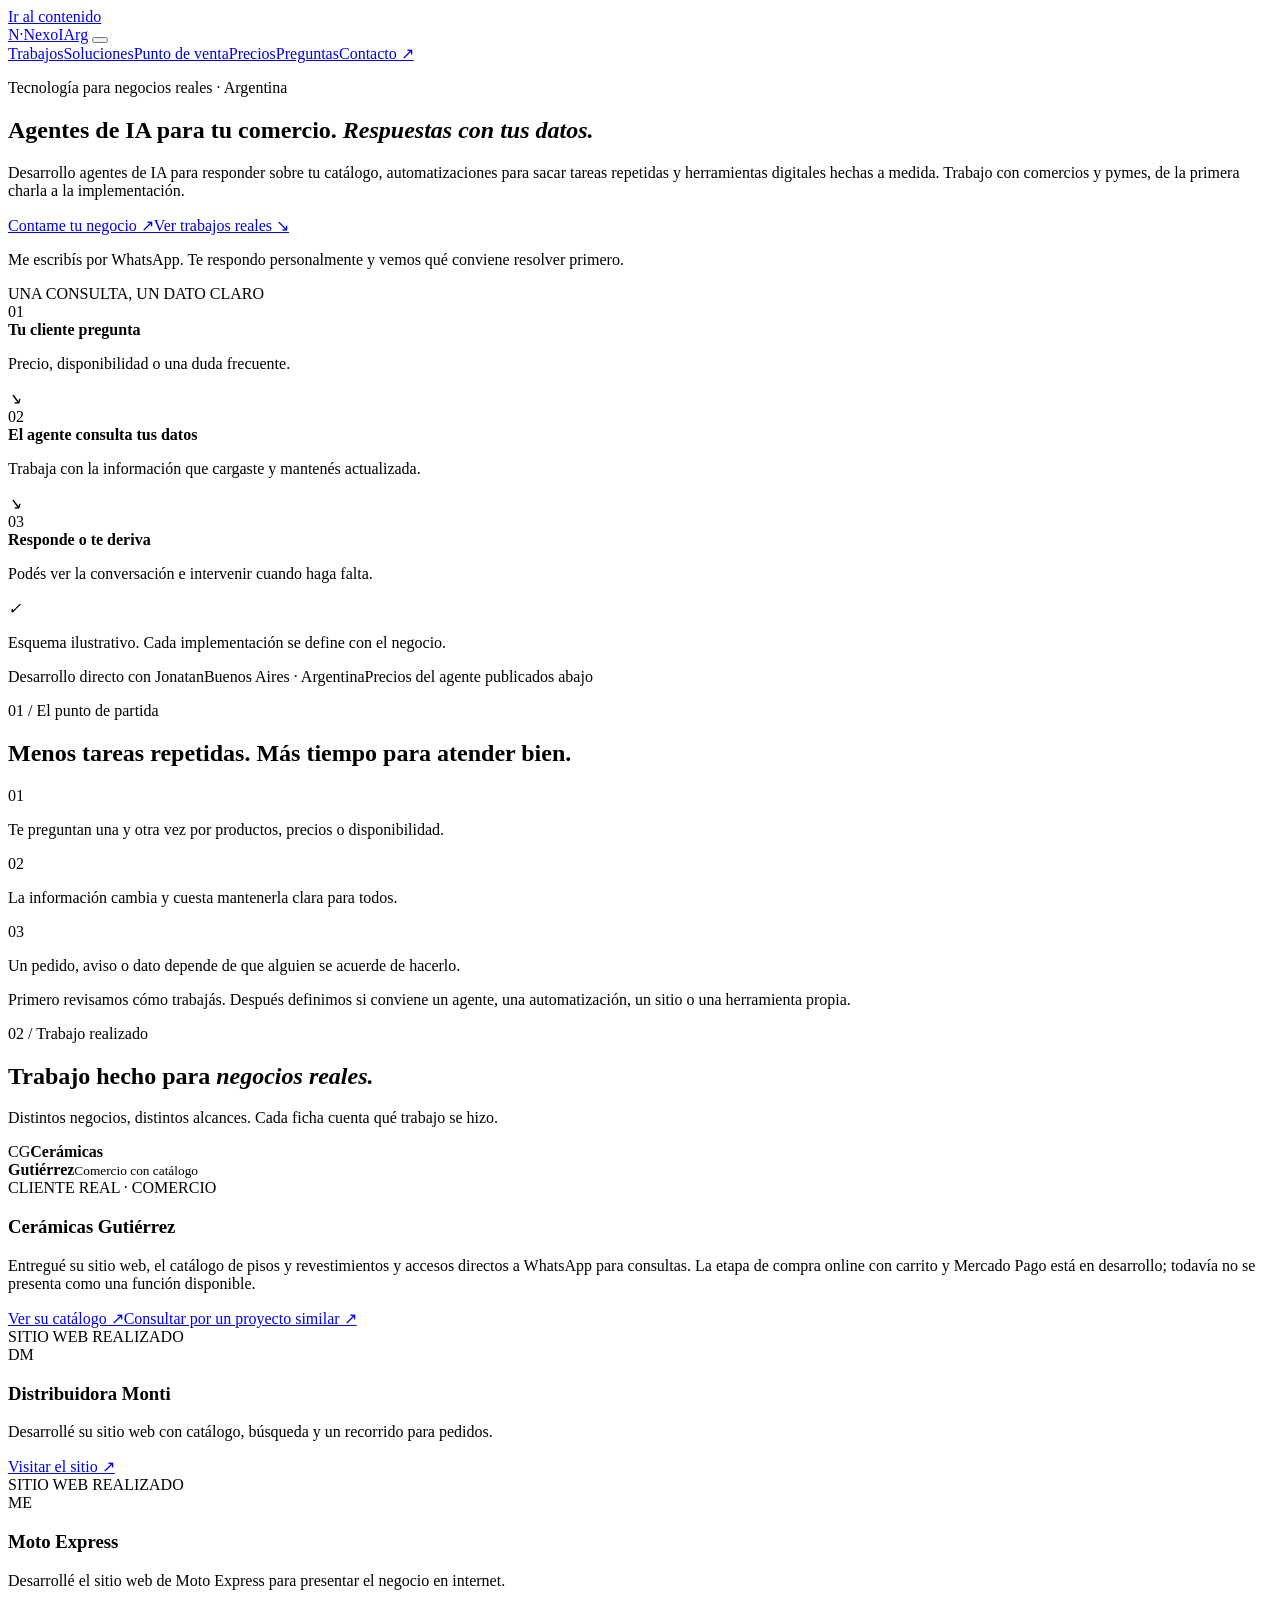
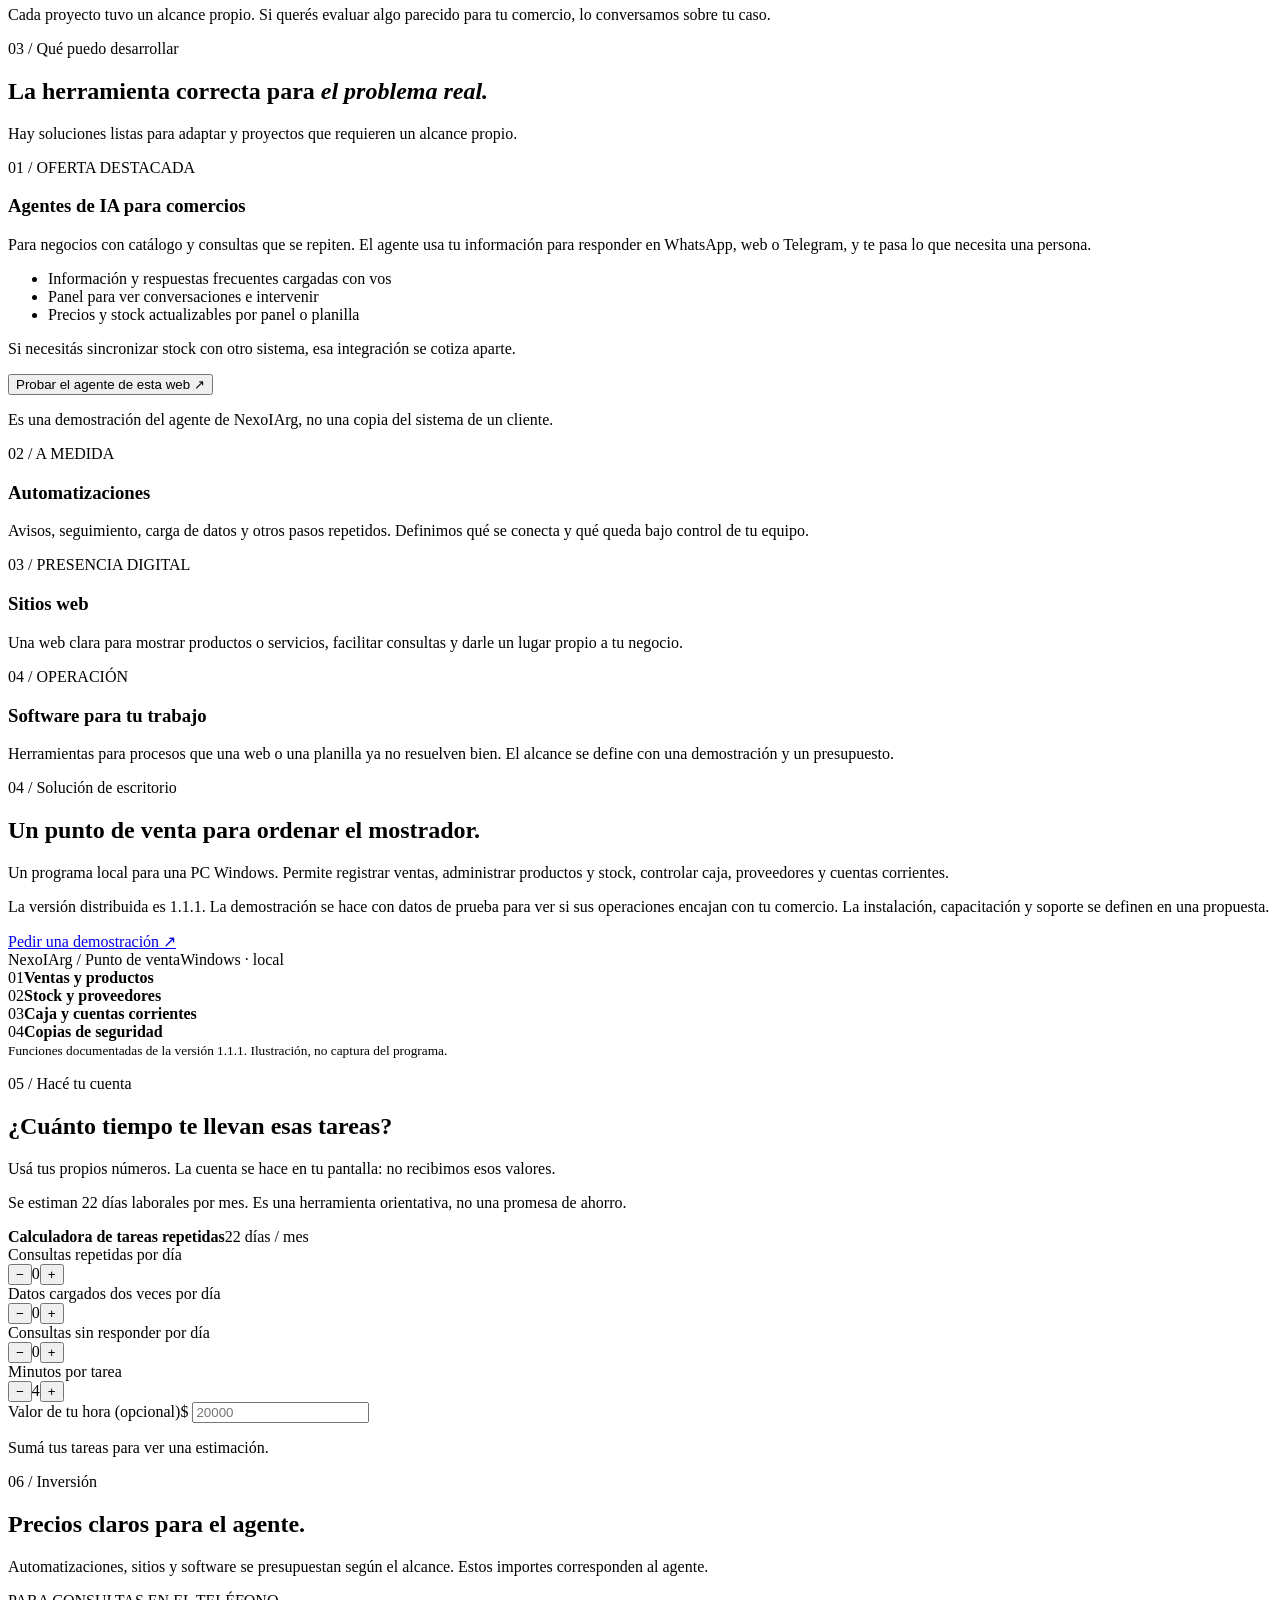
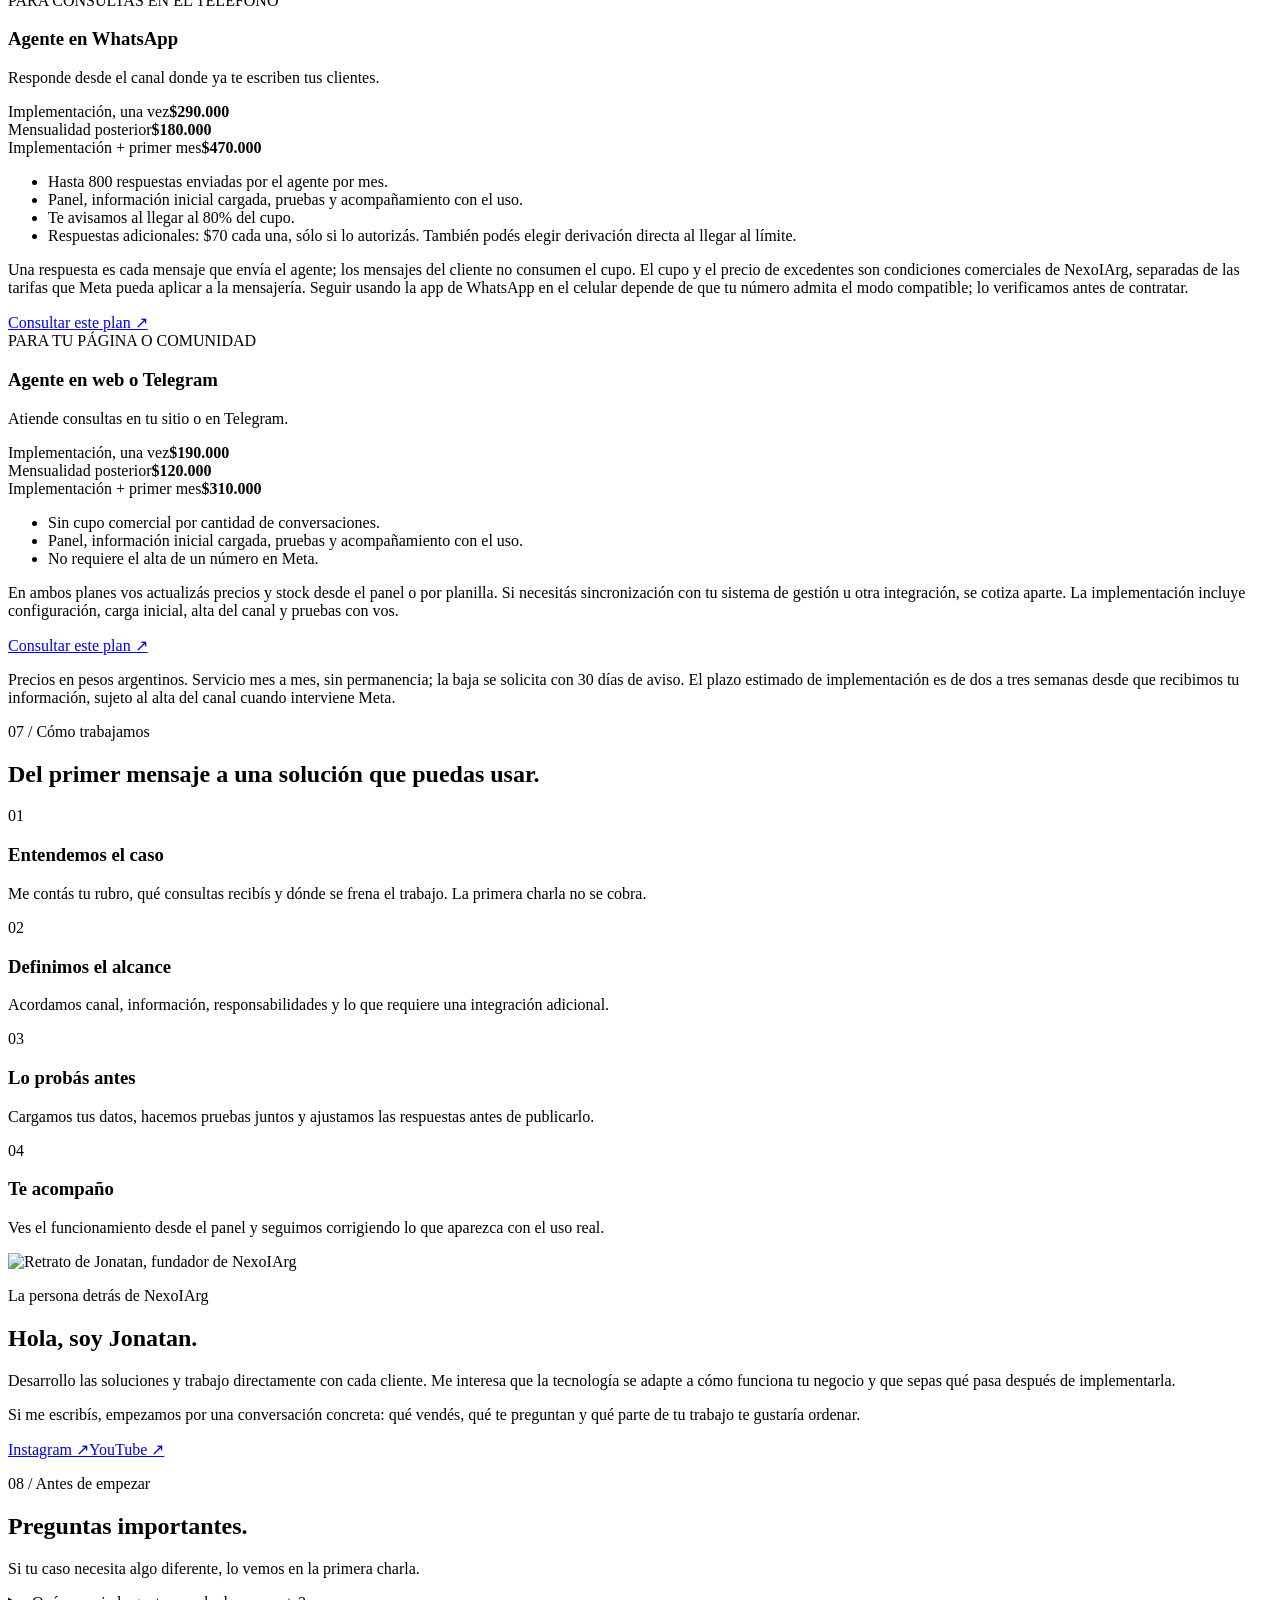
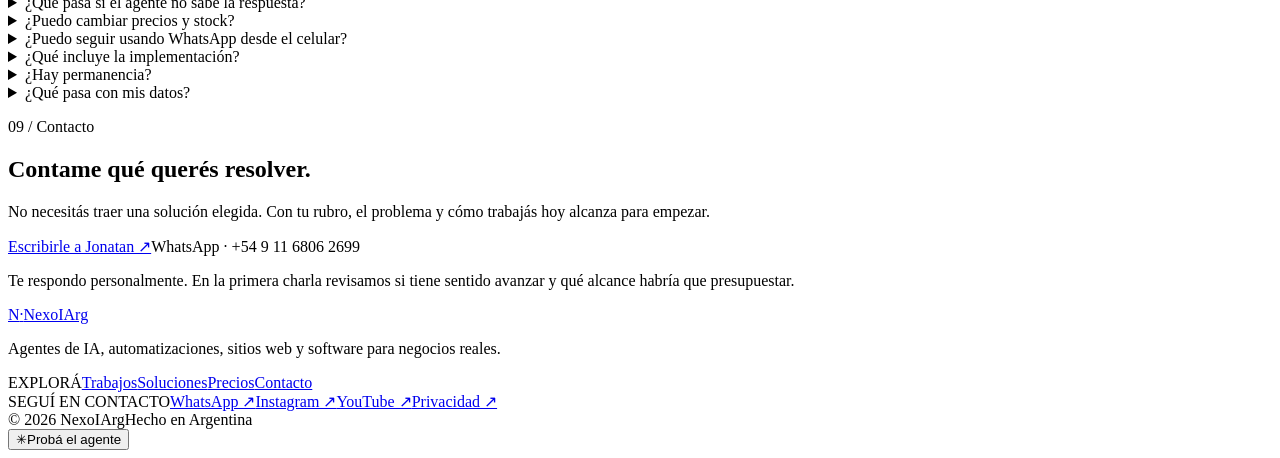
==== sitio/index.html @ 00642efb "Rediseñar web de NexoIArg y actualizar retrato" ====
<!doctype html>
<html lang="es-AR">
<head>
<meta charset="utf-8">
<meta name="viewport" content="width=device-width, initial-scale=1, viewport-fit=cover">
<meta name="theme-color" content="#f5f6f2">
<title>NexoIArg | Agentes de IA y soluciones digitales para comercios</title>
<meta name="description" content="Soy Jonatan. Desarrollo agentes de IA, automatizaciones, sitios web y software para comercios y pymes de Argentina. Conocé trabajos reales, precios y cómo empezar.">
<link rel="canonical" href="https://nexoiarg.com/">
<link rel="icon" href="/assets/favicon-64.png" type="image/png">
<link rel="apple-touch-icon" href="/assets/apple-touch-icon.png">
<link rel="stylesheet" href="/assets/site.css">
<meta property="og:type" content="website">
<meta property="og:url" content="https://nexoiarg.com/">
<meta property="og:site_name" content="NexoIArg">
<meta property="og:title" content="NexoIArg | Soluciones digitales para comercios">
<meta property="og:description" content="Agentes de IA, automatizaciones, sitios web y software hechos por Jonatan para negocios de Argentina.">
<meta property="og:image" content="https://nexoiarg.com/assets/og.png">
<meta property="og:image:width" content="1200">
<meta property="og:image:height" content="630">
<meta property="og:image:alt" content="NexoIArg, soluciones digitales para comercios y pymes">
<meta property="og:locale" content="es_AR">
<meta name="twitter:card" content="summary_large_image">
<script type="application/ld+json">{"@context":"https://schema.org","@type":"ProfessionalService","name":"NexoIArg","url":"https://nexoiarg.com/","description":"Desarrollo de agentes de IA, automatizaciones, sitios web y software para comercios y pymes en Argentina.","telephone":"+5491168062699","areaServed":"AR","founder":{"@type":"Person","name":"Jonatan"},"sameAs":["https://www.instagram.com/nexoiarg","https://www.youtube.com/@AutoMateZando"]}</script>
</head>
<body>
<a class="skip-link" href="#contenido">Ir al contenido</a>
<header class="site-header" id="inicio"><div class="container header-inner">
  <a class="brand" href="#inicio" aria-label="NexoIArg, volver al inicio"><span class="brand-mark" aria-hidden="true">N<span>·</span></span>NexoIArg</a>
  <button class="menu-toggle" type="button" id="menu-toggle" aria-controls="main-nav" aria-expanded="false" aria-label="Abrir menú"><span></span><span></span><span></span></button>
  <nav class="main-nav" id="main-nav" aria-label="Navegación principal"><a href="#trabajos">Trabajos</a><a href="#soluciones">Soluciones</a><a href="#punto-de-venta">Punto de venta</a><a href="#precios">Precios</a><a href="#preguntas">Preguntas</a><a class="nav-contact" href="#contacto">Contacto ↗</a></nav>
</div></header>
<main id="contenido">
<section class="hero section-pad"><div class="container hero-grid"><div class="hero-copy">
  <p class="eyebrow">Tecnología para negocios reales · Argentina</p>
  <h1>Agentes de IA para tu comercio. <em>Respuestas con tus datos.</em></h1>
  <p class="hero-lead">Desarrollo agentes de IA para responder sobre tu catálogo, automatizaciones para sacar tareas repetidas y herramientas digitales hechas a medida. Trabajo con comercios y pymes, de la primera charla a la implementación.</p>
  <div class="actions"><a class="button button-primary" data-ev="wsp_hero" href="https://wa.me/5491168062699?text=Hola%20Jonatan%2C%20quiero%20contarte%20sobre%20mi%20comercio.%20Mi%20rubro%20es%3A">Contame tu negocio ↗</a><a class="text-link" href="#trabajos">Ver trabajos reales ↘</a></div>
  <p class="hero-note">Me escribís por WhatsApp. Te respondo personalmente y vemos qué conviene resolver primero.</p>
</div><div class="hero-visual" aria-label="Esquema ilustrativo de cómo trabaja un agente con la información del negocio">
  <div class="visual-top"><span>UNA CONSULTA, UN DATO CLARO</span><span class="live-dot" aria-hidden="true"></span></div>
  <div class="flow-step"><span>01</span><div><b>Tu cliente pregunta</b><p>Precio, disponibilidad o una duda frecuente.</p></div><i aria-hidden="true">↘</i></div>
  <div class="flow-step"><span>02</span><div><b>El agente consulta tus datos</b><p>Trabaja con la información que cargaste y mantenés actualizada.</p></div><i aria-hidden="true">↘</i></div>
  <div class="flow-step accent-step"><span>03</span><div><b>Responde o te deriva</b><p>Podés ver la conversación e intervenir cuando haga falta.</p></div><i aria-hidden="true">✓</i></div>
  <p class="visual-caption">Esquema ilustrativo. Cada implementación se define con el negocio.</p>
</div></div><div class="container hero-bottom"><span>Desarrollo directo con Jonatan</span><span>Buenos Aires · Argentina</span><span>Precios del agente publicados abajo</span></div></section>

<section class="section-pad problem-section" id="problemas"><div class="container section-split"><div><p class="eyebrow">01 / El punto de partida</p><h2>Menos tareas repetidas. Más tiempo para atender bien.</h2></div><div class="problem-list"><div><span>01</span><p>Te preguntan una y otra vez por productos, precios o disponibilidad.</p></div><div><span>02</span><p>La información cambia y cuesta mantenerla clara para todos.</p></div><div><span>03</span><p>Un pedido, aviso o dato depende de que alguien se acuerde de hacerlo.</p></div><p class="muted">Primero revisamos cómo trabajás. Después definimos si conviene un agente, una automatización, un sitio o una herramienta propia.</p></div></div></section>

<section class="section-pad work-section" id="trabajos"><div class="container"><div class="section-head"><div><p class="eyebrow">02 / Trabajo realizado</p><h2>Trabajo hecho para <em>negocios reales.</em></h2></div><p>Distintos negocios, distintos alcances. Cada ficha cuenta qué trabajo se hizo.</p></div>
  <article class="featured-work"><div class="work-graphic" aria-hidden="true"><div><span>CG</span><strong>Cerámicas<br>Gutiérrez</strong><small>Comercio con catálogo</small></div></div><div class="featured-copy"><span class="project-type">CLIENTE REAL · COMERCIO</span><h3>Cerámicas Gutiérrez</h3><p>Entregué su sitio web, el catálogo de pisos y revestimientos y accesos directos a WhatsApp para consultas. La etapa de compra online con carrito y Mercado Pago está en desarrollo; todavía no se presenta como una función disponible.</p><a class="inline-link" href="https://ceramicasgutierrez.com/pulidos-y-rectificados" target="_blank" rel="noopener noreferrer" data-ev="proyecto_ceramicas">Ver su catálogo ↗</a><a class="inline-link" href="https://wa.me/5491168062699?text=Hola%20Jonatan%2C%20quiero%20ver%20el%20caso%20de%20Cer%C3%A1micas%20Guti%C3%A9rrez." data-ev="wsp_caso_ceramicas">Consultar por un proyecto similar ↗</a></div></article>
  <div class="work-pair"><article class="work-item"><span class="project-type">SITIO WEB REALIZADO</span><div class="work-icon" aria-hidden="true">DM</div><h3>Distribuidora Monti</h3><p>Desarrollé su sitio web con catálogo, búsqueda y un recorrido para pedidos.</p><a class="inline-link" href="https://distribuidoramonti.com.ar" target="_blank" rel="noopener noreferrer" data-ev="proyecto_monti">Visitar el sitio ↗</a></article><article class="work-item"><span class="project-type">SITIO WEB REALIZADO</span><div class="work-icon" aria-hidden="true">ME</div><h3>Moto Express</h3><p>Desarrollé el sitio web de Moto Express para presentar el negocio en internet.</p></article></div><p class="work-note">Cada proyecto tuvo un alcance propio. Si querés evaluar algo parecido para tu comercio, lo conversamos sobre tu caso.</p>
</div></section>

<section class="section-pad solutions-section" id="soluciones"><div class="container"><div class="section-head"><div><p class="eyebrow">03 / Qué puedo desarrollar</p><h2>La herramienta correcta para <em>el problema real.</em></h2></div><p>Hay soluciones listas para adaptar y proyectos que requieren un alcance propio.</p></div><div class="solution-grid"><article class="solution-main"><span class="solution-index">01 / OFERTA DESTACADA</span><h3>Agentes de IA para comercios</h3><p>Para negocios con catálogo y consultas que se repiten. El agente usa tu información para responder en WhatsApp, web o Telegram, y te pasa lo que necesita una persona.</p><ul><li>Información y respuestas frecuentes cargadas con vos</li><li>Panel para ver conversaciones e intervenir</li><li>Precios y stock actualizables por panel o planilla</li></ul><p class="solution-limit">Si necesitás sincronizar stock con otro sistema, esa integración se cotiza aparte.</p><button class="inline-button" type="button" data-open-chat data-ev="demo_chat">Probar el agente de esta web ↗</button><p class="demo-note">Es una demostración del agente de NexoIArg, no una copia del sistema de un cliente.</p></article><div class="solution-side"><article><span class="solution-index">02 / A MEDIDA</span><h3>Automatizaciones</h3><p>Avisos, seguimiento, carga de datos y otros pasos repetidos. Definimos qué se conecta y qué queda bajo control de tu equipo.</p></article><article><span class="solution-index">03 / PRESENCIA DIGITAL</span><h3>Sitios web</h3><p>Una web clara para mostrar productos o servicios, facilitar consultas y darle un lugar propio a tu negocio.</p></article><article><span class="solution-index">04 / OPERACIÓN</span><h3>Software para tu trabajo</h3><p>Herramientas para procesos que una web o una planilla ya no resuelven bien. El alcance se define con una demostración y un presupuesto.</p></article></div></div></div></section>

<section class="section-pad pos-section" id="punto-de-venta"><div class="container pos-grid"><div><p class="eyebrow">04 / Solución de escritorio</p><h2>Un punto de venta para ordenar el mostrador.</h2><p class="lead">Un programa local para una PC Windows. Permite registrar ventas, administrar productos y stock, controlar caja, proveedores y cuentas corrientes.</p><p class="muted">La versión distribuida es 1.1.1. La demostración se hace con datos de prueba para ver si sus operaciones encajan con tu comercio. La instalación, capacitación y soporte se definen en una propuesta.</p><a class="button button-light" data-ev="wsp_pos" href="https://wa.me/5491168062699?text=Hola%20Jonatan%2C%20quiero%20ver%20una%20demostraci%C3%B3n%20del%20punto%20de%20venta.%20Mi%20comercio%20es%3A">Pedir una demostración ↗</a></div><div class="pos-panel"><div class="pos-panel-top"><span>NexoIArg / Punto de venta</span><span>Windows · local</span></div><div class="pos-feature"><span>01</span><b>Ventas y productos</b></div><div class="pos-feature"><span>02</span><b>Stock y proveedores</b></div><div class="pos-feature"><span>03</span><b>Caja y cuentas corrientes</b></div><div class="pos-feature"><span>04</span><b>Copias de seguridad</b></div><small>Funciones documentadas de la versión 1.1.1. Ilustración, no captura del programa.</small></div></div></section>

<section class="section-pad calc-section" id="cuenta"><div class="container calc-grid"><div><p class="eyebrow">05 / Hacé tu cuenta</p><h2>¿Cuánto tiempo te llevan esas tareas?</h2><p class="lead">Usá tus propios números. La cuenta se hace en tu pantalla: no recibimos esos valores.</p><p class="muted">Se estiman 22 días laborales por mes. Es una herramienta orientativa, no una promesa de ahorro.</p></div><div class="calculator" id="calc"><div class="calc-head"><b>Calculadora de tareas repetidas</b><span>22 días / mes</span></div><div class="calc-row"><span>Consultas repetidas por día</span><div class="stepper"><button type="button" data-k="c1" data-d="-1" aria-label="Restar consultas repetidas">−</button><output id="c1">0</output><button type="button" data-k="c1" data-d="1" aria-label="Sumar consultas repetidas">+</button></div></div><div class="calc-row"><span>Datos cargados dos veces por día</span><div class="stepper"><button type="button" data-k="c2" data-d="-1" aria-label="Restar cargas duplicadas">−</button><output id="c2">0</output><button type="button" data-k="c2" data-d="1" aria-label="Sumar cargas duplicadas">+</button></div></div><div class="calc-row"><span>Consultas sin responder por día</span><div class="stepper"><button type="button" data-k="c3" data-d="-1" aria-label="Restar consultas sin responder">−</button><output id="c3">0</output><button type="button" data-k="c3" data-d="1" aria-label="Sumar consultas sin responder">+</button></div></div><div class="calc-row"><span>Minutos por tarea</span><div class="stepper"><button type="button" data-k="cm" data-d="-1" aria-label="Restar minutos">−</button><output id="cm">4</output><button type="button" data-k="cm" data-d="1" aria-label="Sumar minutos">+</button></div></div><label class="calc-row" for="vh"><span>Valor de tu hora (opcional)</span><span class="money-input">$ <input id="vh" type="number" inputmode="numeric" min="0" step="1000" placeholder="20000"></span></label><div class="calc-result" aria-live="polite"><p id="calc-hint">Sumá tus tareas para ver una estimación.</p><div id="calc-numbers" hidden><p id="hours-line"><strong id="hours">0</strong> horas por mes en tareas repetibles</p><p id="money-line" hidden><strong id="money"></strong> de tu tiempo por mes</p><p id="missed-line" hidden><strong id="missed"></strong> consultas sin responder por mes</p></div></div><a class="button button-primary calc-cta" id="calc-cta" data-ev="wsp_calculadora" hidden href="https://wa.me/5491168062699">Conversar sobre mi caso ↗</a></div></div></section>

<section class="section-pad price-section" id="precios"><div class="container"><div class="section-head"><div><p class="eyebrow">06 / Inversión</p><h2>Precios claros para el agente.</h2></div><p>Automatizaciones, sitios y software se presupuestan según el alcance. Estos importes corresponden al agente.</p></div><div class="price-grid"><article class="price-card featured-price"><div class="price-top"><span class="project-type">PARA CONSULTAS EN EL TELÉFONO</span><h3>Agente en WhatsApp</h3><p>Responde desde el canal donde ya te escriben tus clientes.</p></div><div class="price-figures"><div><span>Implementación, una vez</span><strong>$290.000</strong></div><div><span>Mensualidad posterior</span><strong>$180.000</strong></div></div><div class="first-month"><span>Implementación + primer mes</span><strong>$470.000</strong></div><ul class="price-list"><li>Hasta 800 respuestas enviadas por el agente por mes.</li><li>Panel, información inicial cargada, pruebas y acompañamiento con el uso.</li><li>Te avisamos al llegar al 80% del cupo.</li><li>Respuestas adicionales: $70 cada una, sólo si lo autorizás. También podés elegir derivación directa al llegar al límite.</li></ul><p class="price-detail">Una respuesta es cada mensaje que envía el agente; los mensajes del cliente no consumen el cupo. El cupo y el precio de excedentes son condiciones comerciales de NexoIArg, separadas de las tarifas que Meta pueda aplicar a la mensajería. Seguir usando la app de WhatsApp en el celular depende de que tu número admita el modo compatible; lo verificamos antes de contratar.</p><a class="button button-primary" data-ev="wsp_plan_whatsapp" href="https://wa.me/5491168062699?text=Hola%20Jonatan%2C%20quiero%20consultar%20por%20el%20agente%20en%20WhatsApp.%20Mi%20comercio%20es%3A">Consultar este plan ↗</a></article><article class="price-card"><div class="price-top"><span class="project-type">PARA TU PÁGINA O COMUNIDAD</span><h3>Agente en web o Telegram</h3><p>Atiende consultas en tu sitio o en Telegram.</p></div><div class="price-figures"><div><span>Implementación, una vez</span><strong>$190.000</strong></div><div><span>Mensualidad posterior</span><strong>$120.000</strong></div></div><div class="first-month"><span>Implementación + primer mes</span><strong>$310.000</strong></div><ul class="price-list"><li>Sin cupo comercial por cantidad de conversaciones.</li><li>Panel, información inicial cargada, pruebas y acompañamiento con el uso.</li><li>No requiere el alta de un número en Meta.</li></ul><p class="price-detail">En ambos planes vos actualizás precios y stock desde el panel o por planilla. Si necesitás sincronización con tu sistema de gestión u otra integración, se cotiza aparte. La implementación incluye configuración, carga inicial, alta del canal y pruebas con vos.</p><a class="button button-outline" data-ev="wsp_plan_web" href="https://wa.me/5491168062699?text=Hola%20Jonatan%2C%20quiero%20consultar%20por%20el%20agente%20en%20web%20o%20Telegram.%20Mi%20negocio%20es%3A">Consultar este plan ↗</a></article></div><p class="price-foot">Precios en pesos argentinos. Servicio mes a mes, sin permanencia; la baja se solicita con 30 días de aviso. El plazo estimado de implementación es de dos a tres semanas desde que recibimos tu información, sujeto al alta del canal cuando interviene Meta.</p></div></section>

<section class="section-pad process-section" id="proceso"><div class="container"><p class="eyebrow">07 / Cómo trabajamos</p><h2>Del primer mensaje a una solución que puedas usar.</h2><div class="process-grid"><div><span>01</span><h3>Entendemos el caso</h3><p>Me contás tu rubro, qué consultas recibís y dónde se frena el trabajo. La primera charla no se cobra.</p></div><div><span>02</span><h3>Definimos el alcance</h3><p>Acordamos canal, información, responsabilidades y lo que requiere una integración adicional.</p></div><div><span>03</span><h3>Lo probás antes</h3><p>Cargamos tus datos, hacemos pruebas juntos y ajustamos las respuestas antes de publicarlo.</p></div><div><span>04</span><h3>Te acompaño</h3><p>Ves el funcionamiento desde el panel y seguimos corrigiendo lo que aparezca con el uso real.</p></div></div></div></section>

<section class="section-pad founder-section" id="fundador"><div class="container founder-grid"><div class="founder-photo"><img src="/assets/jonatan-2026.png" alt="Retrato de Jonatan, fundador de NexoIArg" loading="lazy" decoding="async" width="500" height="667"></div><div><p class="eyebrow">La persona detrás de NexoIArg</p><h2>Hola, soy Jonatan.</h2><p class="lead">Desarrollo las soluciones y trabajo directamente con cada cliente. Me interesa que la tecnología se adapte a cómo funciona tu negocio y que sepas qué pasa después de implementarla.</p><p>Si me escribís, empezamos por una conversación concreta: qué vendés, qué te preguntan y qué parte de tu trabajo te gustaría ordenar.</p><div class="social-links"><a href="https://www.instagram.com/nexoiarg" target="_blank" rel="noopener noreferrer" data-ev="instagram">Instagram ↗</a><a href="https://www.youtube.com/@AutoMateZando" target="_blank" rel="noopener noreferrer" data-ev="youtube">YouTube ↗</a></div></div></div></section>

<section class="section-pad faq-section" id="preguntas"><div class="container faq-grid"><div><p class="eyebrow">08 / Antes de empezar</p><h2>Preguntas importantes.</h2><p class="muted">Si tu caso necesita algo diferente, lo vemos en la primera charla.</p></div><div class="faq-list"><details><summary>¿Qué pasa si el agente no sabe la respuesta?</summary><p>Se configura para usar la información cargada y derivar la consulta a una persona cuando falta un dato. Podés revisar las conversaciones desde el panel e intervenir.</p></details><details><summary>¿Puedo cambiar precios y stock?</summary><p>Sí. Los actualizás desde el panel o por planilla. El agente usa lo último que cargaste. Una conexión automática con tu sistema de gestión se cotiza aparte.</p></details><details><summary>¿Puedo seguir usando WhatsApp desde el celular?</summary><p>Depende de que tu número admita el modo de conexión compatible. Lo verificamos antes de contratar. Cuando aplica, podés usar la app y el agente con el mismo número.</p></details><details><summary>¿Qué incluye la implementación?</summary><p>La carga inicial de tu información, configuración del agente, alta del canal, pruebas con vos y panel configurado. La mensualidad incluye acompañamiento y ajustes derivados del uso real.</p></details><details><summary>¿Hay permanencia?</summary><p>No. El servicio es mes a mes y la baja se pide con 30 días de aviso.</p></details><details><summary>¿Qué pasa con mis datos?</summary><p>La información del negocio y las conversaciones se usan para prestar el servicio. Podés leer cómo se tratan y consultar por tus datos en la <a href="/privacidad.html">política de privacidad</a>.</p></details></div></div></section>

<section class="section-pad contact-section" id="contacto"><div class="container contact-grid"><div><p class="eyebrow">09 / Contacto</p><h2>Contame qué querés resolver.</h2><p>No necesitás traer una solución elegida. Con tu rubro, el problema y cómo trabajás hoy alcanza para empezar.</p></div><div class="contact-action"><a class="button button-light button-large" data-ev="wsp_final" href="https://wa.me/5491168062699?text=Hola%20Jonatan%2C%20llegu%C3%A9%20desde%20la%20web%20de%20NexoIArg.%20Mi%20negocio%20es%3A">Escribirle a Jonatan ↗</a><span>WhatsApp · +54 9 11 6806 2699</span><p>Te respondo personalmente. En la primera charla revisamos si tiene sentido avanzar y qué alcance habría que presupuestar.</p></div></div></section>
</main>
<footer class="site-footer"><div class="container footer-grid"><div><a class="brand footer-brand" href="#inicio"><span class="brand-mark" aria-hidden="true">N<span>·</span></span>NexoIArg</a><p>Agentes de IA, automatizaciones, sitios web y software para negocios reales.</p></div><div><span>EXPLORÁ</span><a href="#trabajos">Trabajos</a><a href="#soluciones">Soluciones</a><a href="#precios">Precios</a><a href="#contacto">Contacto</a></div><div><span>SEGUÍ EN CONTACTO</span><a data-ev="wsp_footer" href="https://wa.me/5491168062699">WhatsApp ↗</a><a href="https://www.instagram.com/nexoiarg" target="_blank" rel="noopener noreferrer">Instagram ↗</a><a href="https://www.youtube.com/@AutoMateZando" target="_blank" rel="noopener noreferrer">YouTube ↗</a><a href="/privacidad.html">Privacidad ↗</a></div></div><div class="container footer-bottom"><span>© 2026 NexoIArg</span><span>Hecho en Argentina</span></div></footer>
<button class="chat-launcher" type="button" id="chat-launcher" data-open-chat aria-label="Abrir el agente de NexoIArg"><span class="chat-launcher-icon" aria-hidden="true">✳</span><span>Probá el agente</span></button>
<section class="chat-panel" id="chat-panel" role="dialog" aria-label="Agente de NexoIArg" aria-modal="true" hidden><div class="chat-header"><div class="chat-avatar" aria-hidden="true">N·</div><div><strong>Agente de NexoIArg</strong><span>Demostración de esta web</span></div><button type="button" id="chat-close" aria-label="Cerrar el chat">×</button></div><div class="chat-body" id="chat-body" role="log" aria-live="polite" aria-relevant="additions text"></div><div class="chat-status" id="chat-status" role="status" aria-live="polite"></div><div class="chat-suggestions" id="chat-suggestions"></div><p class="chat-disclaimer">Es un agente de IA. Para una propuesta, hablá directamente con Jonatan.</p><form class="chat-form" id="chat-form"><label class="visually-hidden" for="chat-input">Escribí tu consulta</label><input id="chat-input" name="mensaje" placeholder="Escribí tu consulta…" autocomplete="off" maxlength="1000"><button type="submit" aria-label="Enviar mensaje">↑</button></form></section>
<script src="/assets/site.js" defer></script>
</body>
</html>
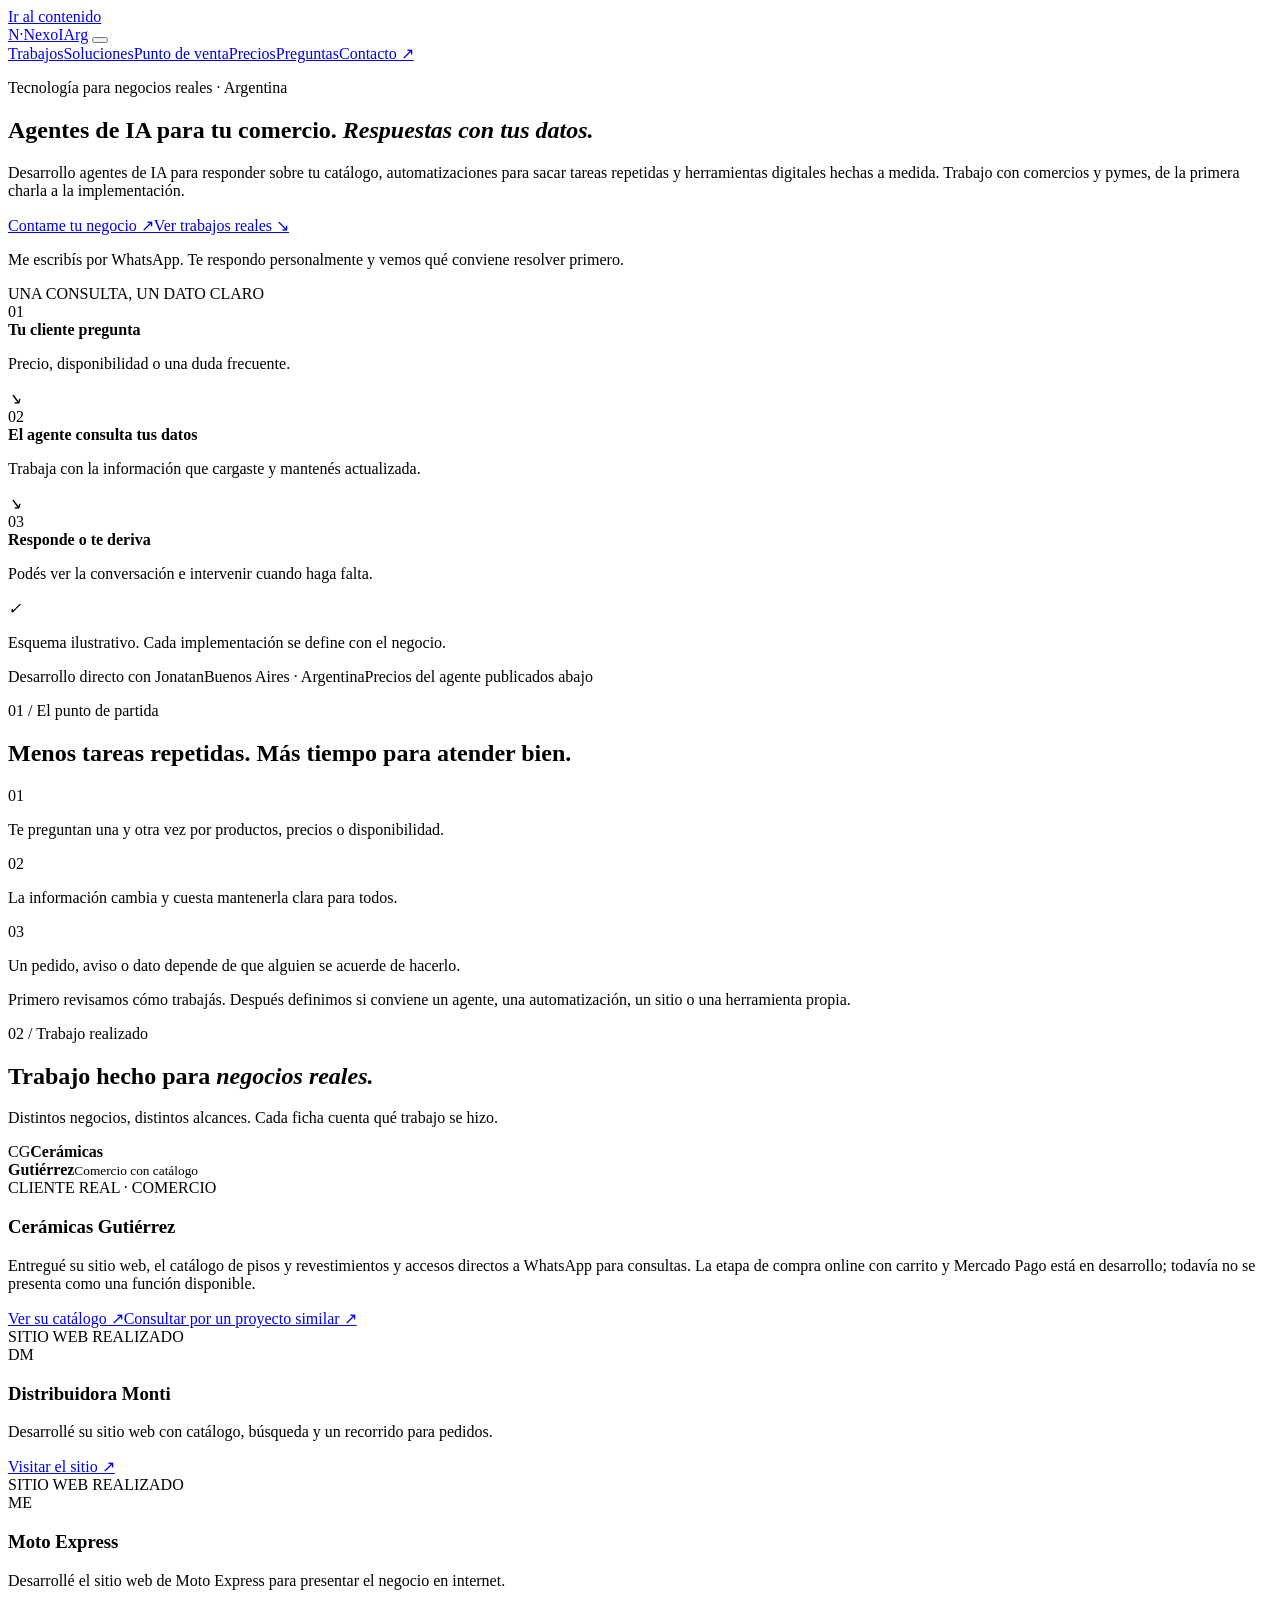
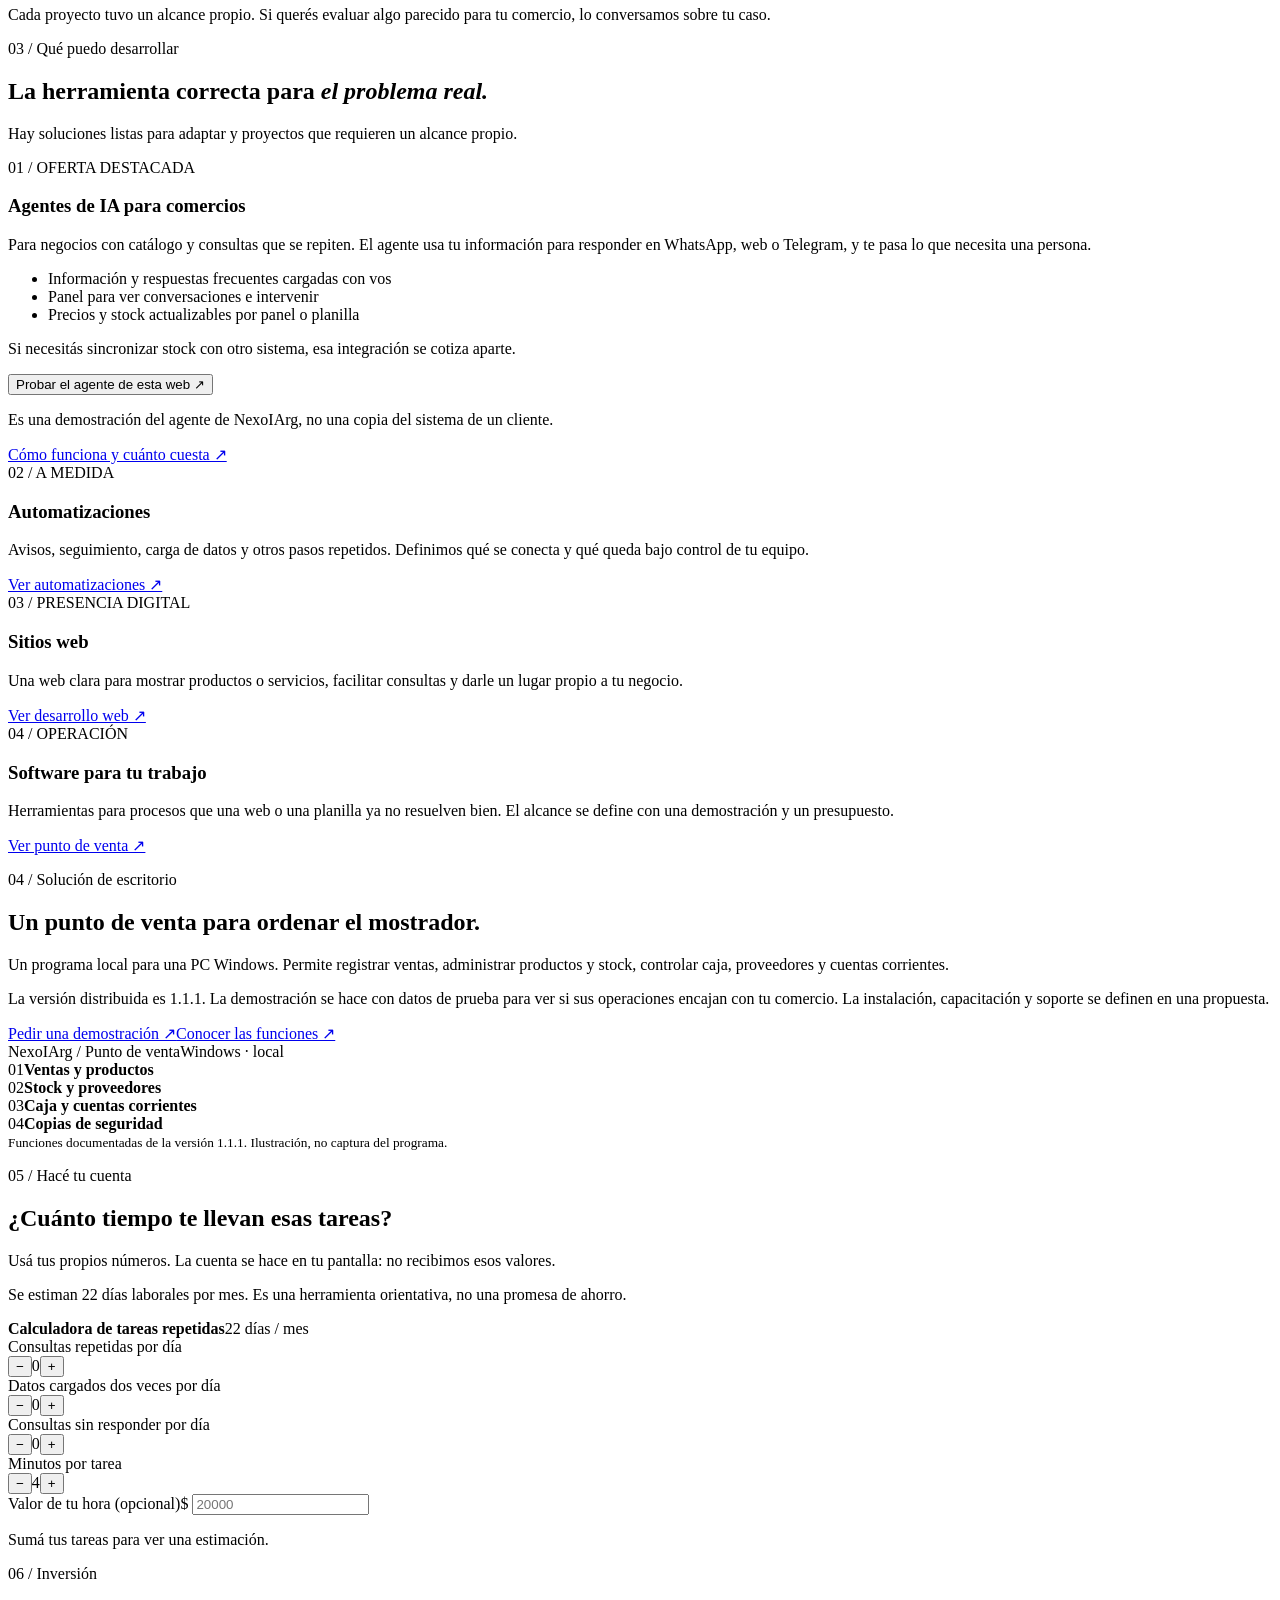
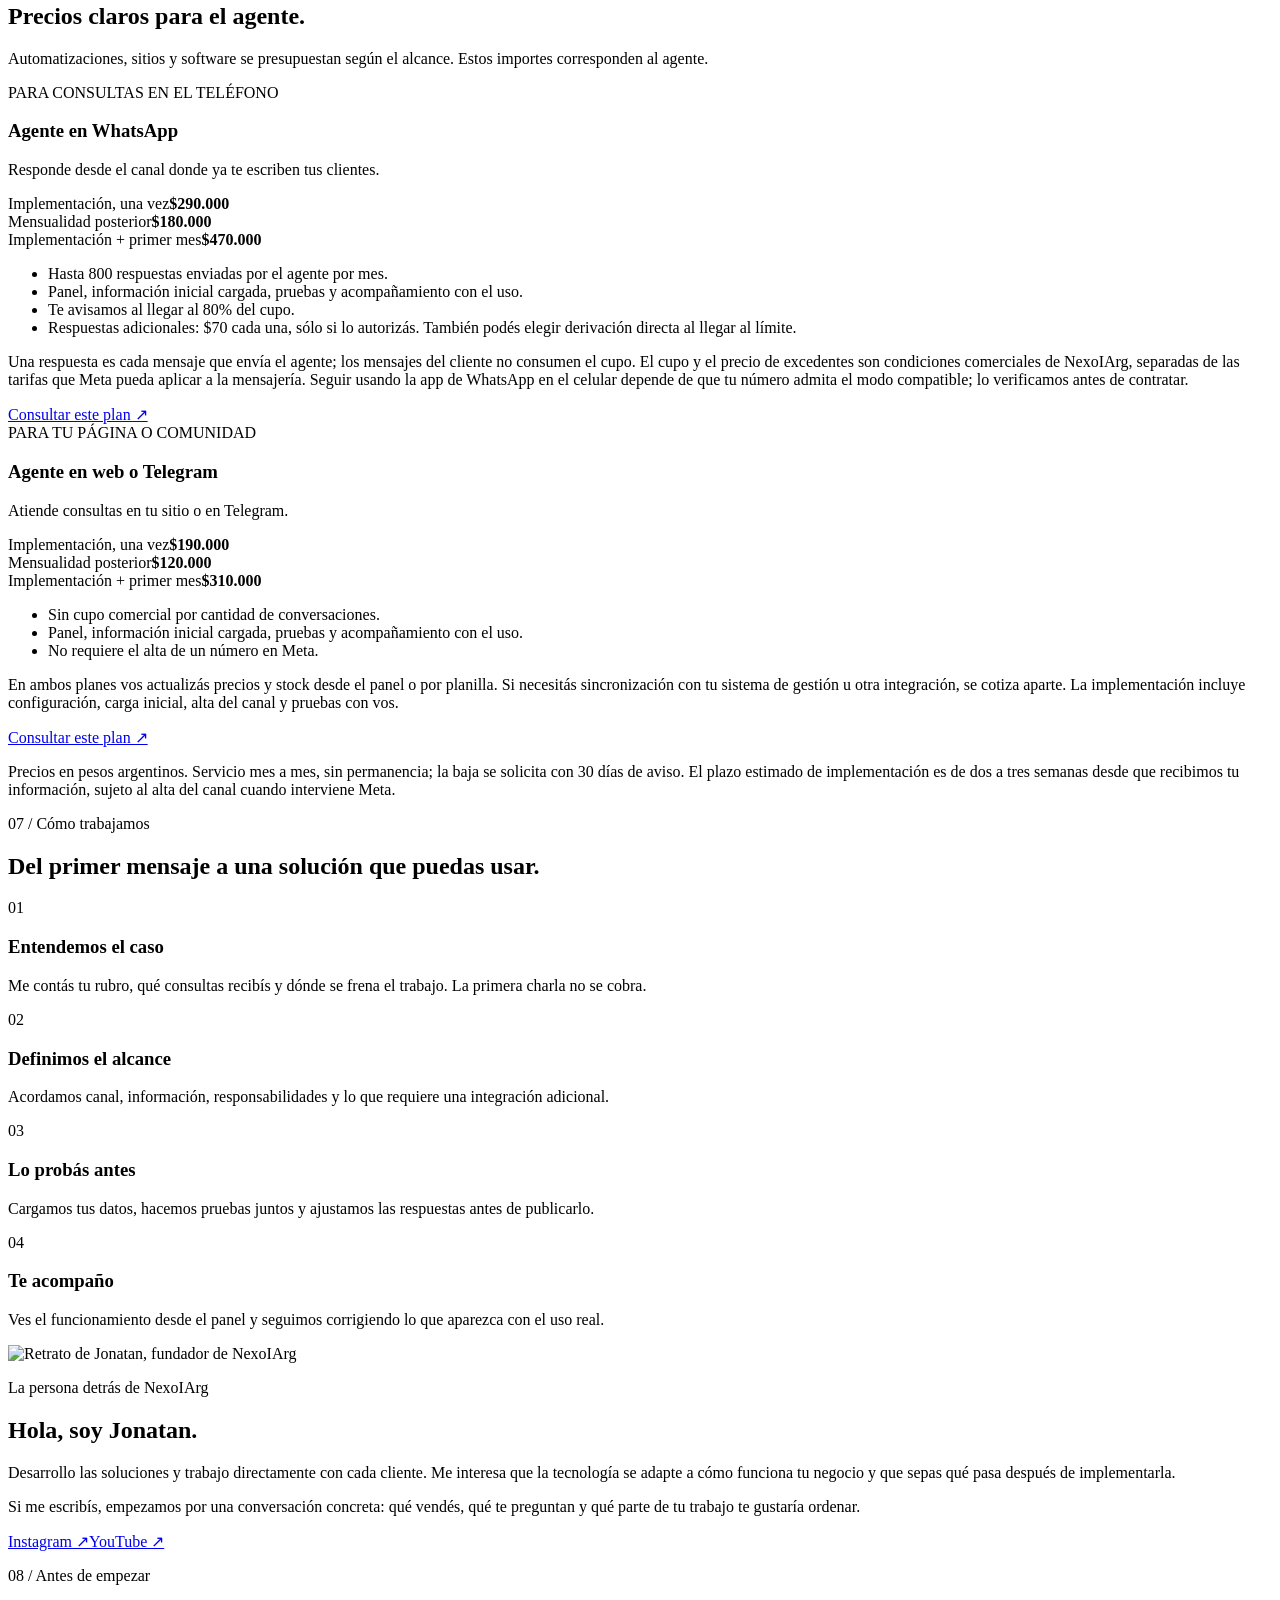
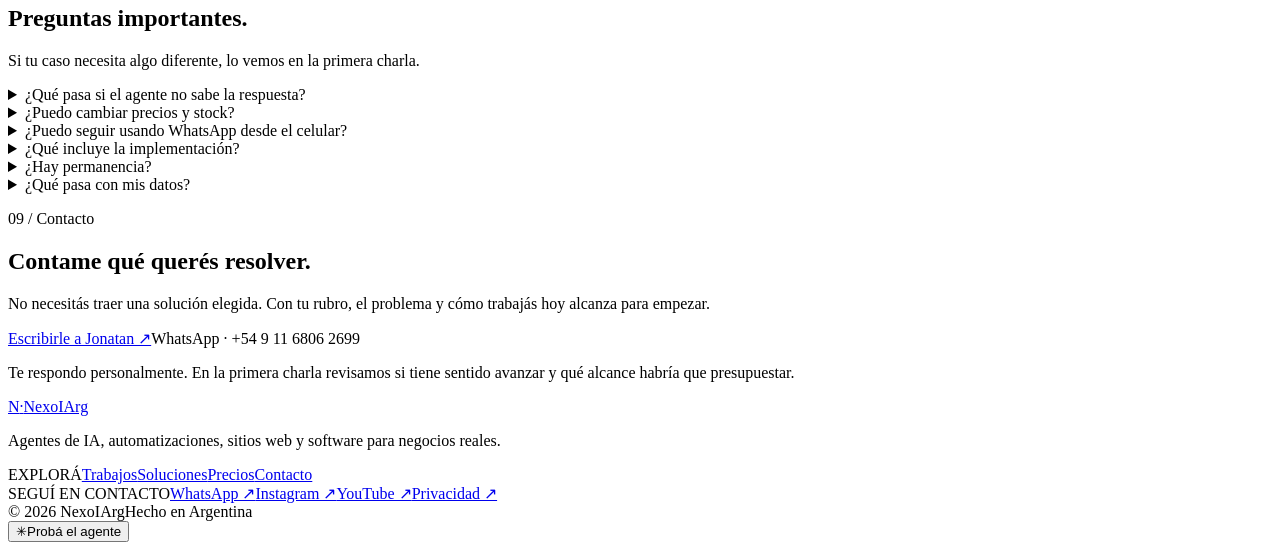
==== commit 7c53ce26: "Ampliar SEO y reforzar seguridad de NexoIArg" ====
--- a/sitio/index.html
+++ b/sitio/index.html
@@ -21,7 +21,7 @@
 <meta property="og:image:alt" content="NexoIArg, soluciones digitales para comercios y pymes">
 <meta property="og:locale" content="es_AR">
 <meta name="twitter:card" content="summary_large_image">
-<script type="application/ld+json">{"@context":"https://schema.org","@type":"ProfessionalService","name":"NexoIArg","url":"https://nexoiarg.com/","description":"Desarrollo de agentes de IA, automatizaciones, sitios web y software para comercios y pymes en Argentina.","telephone":"+5491168062699","areaServed":"AR","founder":{"@type":"Person","name":"Jonatan"},"sameAs":["https://www.instagram.com/nexoiarg","https://www.youtube.com/@AutoMateZando"]}</script>
+<script type="application/ld+json">{"@context":"https://schema.org","@graph":[{"@type":"ProfessionalService","@id":"https://nexoiarg.com/#empresa","name":"NexoIArg","url":"https://nexoiarg.com/","description":"Agentes de IA, automatizaciones, sitios web y software para comercios y pymes de Argentina.","telephone":"+5491168062699","logo":"https://nexoiarg.com/assets/apple-touch-icon.png","image":"https://nexoiarg.com/assets/jonatan-2026.png","areaServed":{"@type":"Country","name":"Argentina"},"founder":{"@id":"https://nexoiarg.com/#jonatan"},"sameAs":["https://www.instagram.com/nexoiarg","https://www.youtube.com/@AutoMateZando"]},{"@type":"Person","@id":"https://nexoiarg.com/#jonatan","name":"Jonatan","image":"https://nexoiarg.com/assets/jonatan-2026.png","worksFor":{"@id":"https://nexoiarg.com/#empresa"}}]}</script>
 </head>
 <body>
 <a class="skip-link" href="#contenido">Ir al contenido</a>
@@ -52,9 +52,9 @@
   <div class="work-pair"><article class="work-item"><span class="project-type">SITIO WEB REALIZADO</span><div class="work-icon" aria-hidden="true">DM</div><h3>Distribuidora Monti</h3><p>Desarrollé su sitio web con catálogo, búsqueda y un recorrido para pedidos.</p><a class="inline-link" href="https://distribuidoramonti.com.ar" target="_blank" rel="noopener noreferrer" data-ev="proyecto_monti">Visitar el sitio ↗</a></article><article class="work-item"><span class="project-type">SITIO WEB REALIZADO</span><div class="work-icon" aria-hidden="true">ME</div><h3>Moto Express</h3><p>Desarrollé el sitio web de Moto Express para presentar el negocio en internet.</p></article></div><p class="work-note">Cada proyecto tuvo un alcance propio. Si querés evaluar algo parecido para tu comercio, lo conversamos sobre tu caso.</p>
 </div></section>
 
-<section class="section-pad solutions-section" id="soluciones"><div class="container"><div class="section-head"><div><p class="eyebrow">03 / Qué puedo desarrollar</p><h2>La herramienta correcta para <em>el problema real.</em></h2></div><p>Hay soluciones listas para adaptar y proyectos que requieren un alcance propio.</p></div><div class="solution-grid"><article class="solution-main"><span class="solution-index">01 / OFERTA DESTACADA</span><h3>Agentes de IA para comercios</h3><p>Para negocios con catálogo y consultas que se repiten. El agente usa tu información para responder en WhatsApp, web o Telegram, y te pasa lo que necesita una persona.</p><ul><li>Información y respuestas frecuentes cargadas con vos</li><li>Panel para ver conversaciones e intervenir</li><li>Precios y stock actualizables por panel o planilla</li></ul><p class="solution-limit">Si necesitás sincronizar stock con otro sistema, esa integración se cotiza aparte.</p><button class="inline-button" type="button" data-open-chat data-ev="demo_chat">Probar el agente de esta web ↗</button><p class="demo-note">Es una demostración del agente de NexoIArg, no una copia del sistema de un cliente.</p></article><div class="solution-side"><article><span class="solution-index">02 / A MEDIDA</span><h3>Automatizaciones</h3><p>Avisos, seguimiento, carga de datos y otros pasos repetidos. Definimos qué se conecta y qué queda bajo control de tu equipo.</p></article><article><span class="solution-index">03 / PRESENCIA DIGITAL</span><h3>Sitios web</h3><p>Una web clara para mostrar productos o servicios, facilitar consultas y darle un lugar propio a tu negocio.</p></article><article><span class="solution-index">04 / OPERACIÓN</span><h3>Software para tu trabajo</h3><p>Herramientas para procesos que una web o una planilla ya no resuelven bien. El alcance se define con una demostración y un presupuesto.</p></article></div></div></div></section>
+<section class="section-pad solutions-section" id="soluciones"><div class="container"><div class="section-head"><div><p class="eyebrow">03 / Qué puedo desarrollar</p><h2>La herramienta correcta para <em>el problema real.</em></h2></div><p>Hay soluciones listas para adaptar y proyectos que requieren un alcance propio.</p></div><div class="solution-grid"><article class="solution-main"><span class="solution-index">01 / OFERTA DESTACADA</span><h3>Agentes de IA para comercios</h3><p>Para negocios con catálogo y consultas que se repiten. El agente usa tu información para responder en WhatsApp, web o Telegram, y te pasa lo que necesita una persona.</p><ul><li>Información y respuestas frecuentes cargadas con vos</li><li>Panel para ver conversaciones e intervenir</li><li>Precios y stock actualizables por panel o planilla</li></ul><p class="solution-limit">Si necesitás sincronizar stock con otro sistema, esa integración se cotiza aparte.</p><button class="inline-button" type="button" data-open-chat data-ev="demo_chat">Probar el agente de esta web ↗</button><p class="demo-note">Es una demostración del agente de NexoIArg, no una copia del sistema de un cliente.</p><a class="inline-link" href="/agentes-ia-whatsapp.html">Cómo funciona y cuánto cuesta ↗</a></article><div class="solution-side"><article><span class="solution-index">02 / A MEDIDA</span><h3>Automatizaciones</h3><p>Avisos, seguimiento, carga de datos y otros pasos repetidos. Definimos qué se conecta y qué queda bajo control de tu equipo.</p><a class="inline-link" href="/automatizaciones-para-negocios.html">Ver automatizaciones ↗</a></article><article><span class="solution-index">03 / PRESENCIA DIGITAL</span><h3>Sitios web</h3><p>Una web clara para mostrar productos o servicios, facilitar consultas y darle un lugar propio a tu negocio.</p><a class="inline-link" href="/paginas-web-para-comercios.html">Ver desarrollo web ↗</a></article><article><span class="solution-index">04 / OPERACIÓN</span><h3>Software para tu trabajo</h3><p>Herramientas para procesos que una web o una planilla ya no resuelven bien. El alcance se define con una demostración y un presupuesto.</p><a class="inline-link" href="/punto-de-venta-windows.html">Ver punto de venta ↗</a></article></div></div></div></section>
 
-<section class="section-pad pos-section" id="punto-de-venta"><div class="container pos-grid"><div><p class="eyebrow">04 / Solución de escritorio</p><h2>Un punto de venta para ordenar el mostrador.</h2><p class="lead">Un programa local para una PC Windows. Permite registrar ventas, administrar productos y stock, controlar caja, proveedores y cuentas corrientes.</p><p class="muted">La versión distribuida es 1.1.1. La demostración se hace con datos de prueba para ver si sus operaciones encajan con tu comercio. La instalación, capacitación y soporte se definen en una propuesta.</p><a class="button button-light" data-ev="wsp_pos" href="https://wa.me/5491168062699?text=Hola%20Jonatan%2C%20quiero%20ver%20una%20demostraci%C3%B3n%20del%20punto%20de%20venta.%20Mi%20comercio%20es%3A">Pedir una demostración ↗</a></div><div class="pos-panel"><div class="pos-panel-top"><span>NexoIArg / Punto de venta</span><span>Windows · local</span></div><div class="pos-feature"><span>01</span><b>Ventas y productos</b></div><div class="pos-feature"><span>02</span><b>Stock y proveedores</b></div><div class="pos-feature"><span>03</span><b>Caja y cuentas corrientes</b></div><div class="pos-feature"><span>04</span><b>Copias de seguridad</b></div><small>Funciones documentadas de la versión 1.1.1. Ilustración, no captura del programa.</small></div></div></section>
+<section class="section-pad pos-section" id="punto-de-venta"><div class="container pos-grid"><div><p class="eyebrow">04 / Solución de escritorio</p><h2>Un punto de venta para ordenar el mostrador.</h2><p class="lead">Un programa local para una PC Windows. Permite registrar ventas, administrar productos y stock, controlar caja, proveedores y cuentas corrientes.</p><p class="muted">La versión distribuida es 1.1.1. La demostración se hace con datos de prueba para ver si sus operaciones encajan con tu comercio. La instalación, capacitación y soporte se definen en una propuesta.</p><a class="button button-light" data-ev="wsp_pos" href="https://wa.me/5491168062699?text=Hola%20Jonatan%2C%20quiero%20ver%20una%20demostraci%C3%B3n%20del%20punto%20de%20venta.%20Mi%20comercio%20es%3A">Pedir una demostración ↗</a><a class="inline-link" href="/punto-de-venta-windows.html">Conocer las funciones ↗</a></div><div class="pos-panel"><div class="pos-panel-top"><span>NexoIArg / Punto de venta</span><span>Windows · local</span></div><div class="pos-feature"><span>01</span><b>Ventas y productos</b></div><div class="pos-feature"><span>02</span><b>Stock y proveedores</b></div><div class="pos-feature"><span>03</span><b>Caja y cuentas corrientes</b></div><div class="pos-feature"><span>04</span><b>Copias de seguridad</b></div><small>Funciones documentadas de la versión 1.1.1. Ilustración, no captura del programa.</small></div></div></section>
 
 <section class="section-pad calc-section" id="cuenta"><div class="container calc-grid"><div><p class="eyebrow">05 / Hacé tu cuenta</p><h2>¿Cuánto tiempo te llevan esas tareas?</h2><p class="lead">Usá tus propios números. La cuenta se hace en tu pantalla: no recibimos esos valores.</p><p class="muted">Se estiman 22 días laborales por mes. Es una herramienta orientativa, no una promesa de ahorro.</p></div><div class="calculator" id="calc"><div class="calc-head"><b>Calculadora de tareas repetidas</b><span>22 días / mes</span></div><div class="calc-row"><span>Consultas repetidas por día</span><div class="stepper"><button type="button" data-k="c1" data-d="-1" aria-label="Restar consultas repetidas">−</button><output id="c1">0</output><button type="button" data-k="c1" data-d="1" aria-label="Sumar consultas repetidas">+</button></div></div><div class="calc-row"><span>Datos cargados dos veces por día</span><div class="stepper"><button type="button" data-k="c2" data-d="-1" aria-label="Restar cargas duplicadas">−</button><output id="c2">0</output><button type="button" data-k="c2" data-d="1" aria-label="Sumar cargas duplicadas">+</button></div></div><div class="calc-row"><span>Consultas sin responder por día</span><div class="stepper"><button type="button" data-k="c3" data-d="-1" aria-label="Restar consultas sin responder">−</button><output id="c3">0</output><button type="button" data-k="c3" data-d="1" aria-label="Sumar consultas sin responder">+</button></div></div><div class="calc-row"><span>Minutos por tarea</span><div class="stepper"><button type="button" data-k="cm" data-d="-1" aria-label="Restar minutos">−</button><output id="cm">4</output><button type="button" data-k="cm" data-d="1" aria-label="Sumar minutos">+</button></div></div><label class="calc-row" for="vh"><span>Valor de tu hora (opcional)</span><span class="money-input">$ <input id="vh" type="number" inputmode="numeric" min="0" step="1000" placeholder="20000"></span></label><div class="calc-result" aria-live="polite"><p id="calc-hint">Sumá tus tareas para ver una estimación.</p><div id="calc-numbers" hidden><p id="hours-line"><strong id="hours">0</strong> horas por mes en tareas repetibles</p><p id="money-line" hidden><strong id="money"></strong> de tu tiempo por mes</p><p id="missed-line" hidden><strong id="missed"></strong> consultas sin responder por mes</p></div></div><a class="button button-primary calc-cta" id="calc-cta" data-ev="wsp_calculadora" hidden href="https://wa.me/5491168062699">Conversar sobre mi caso ↗</a></div></div></section>
 
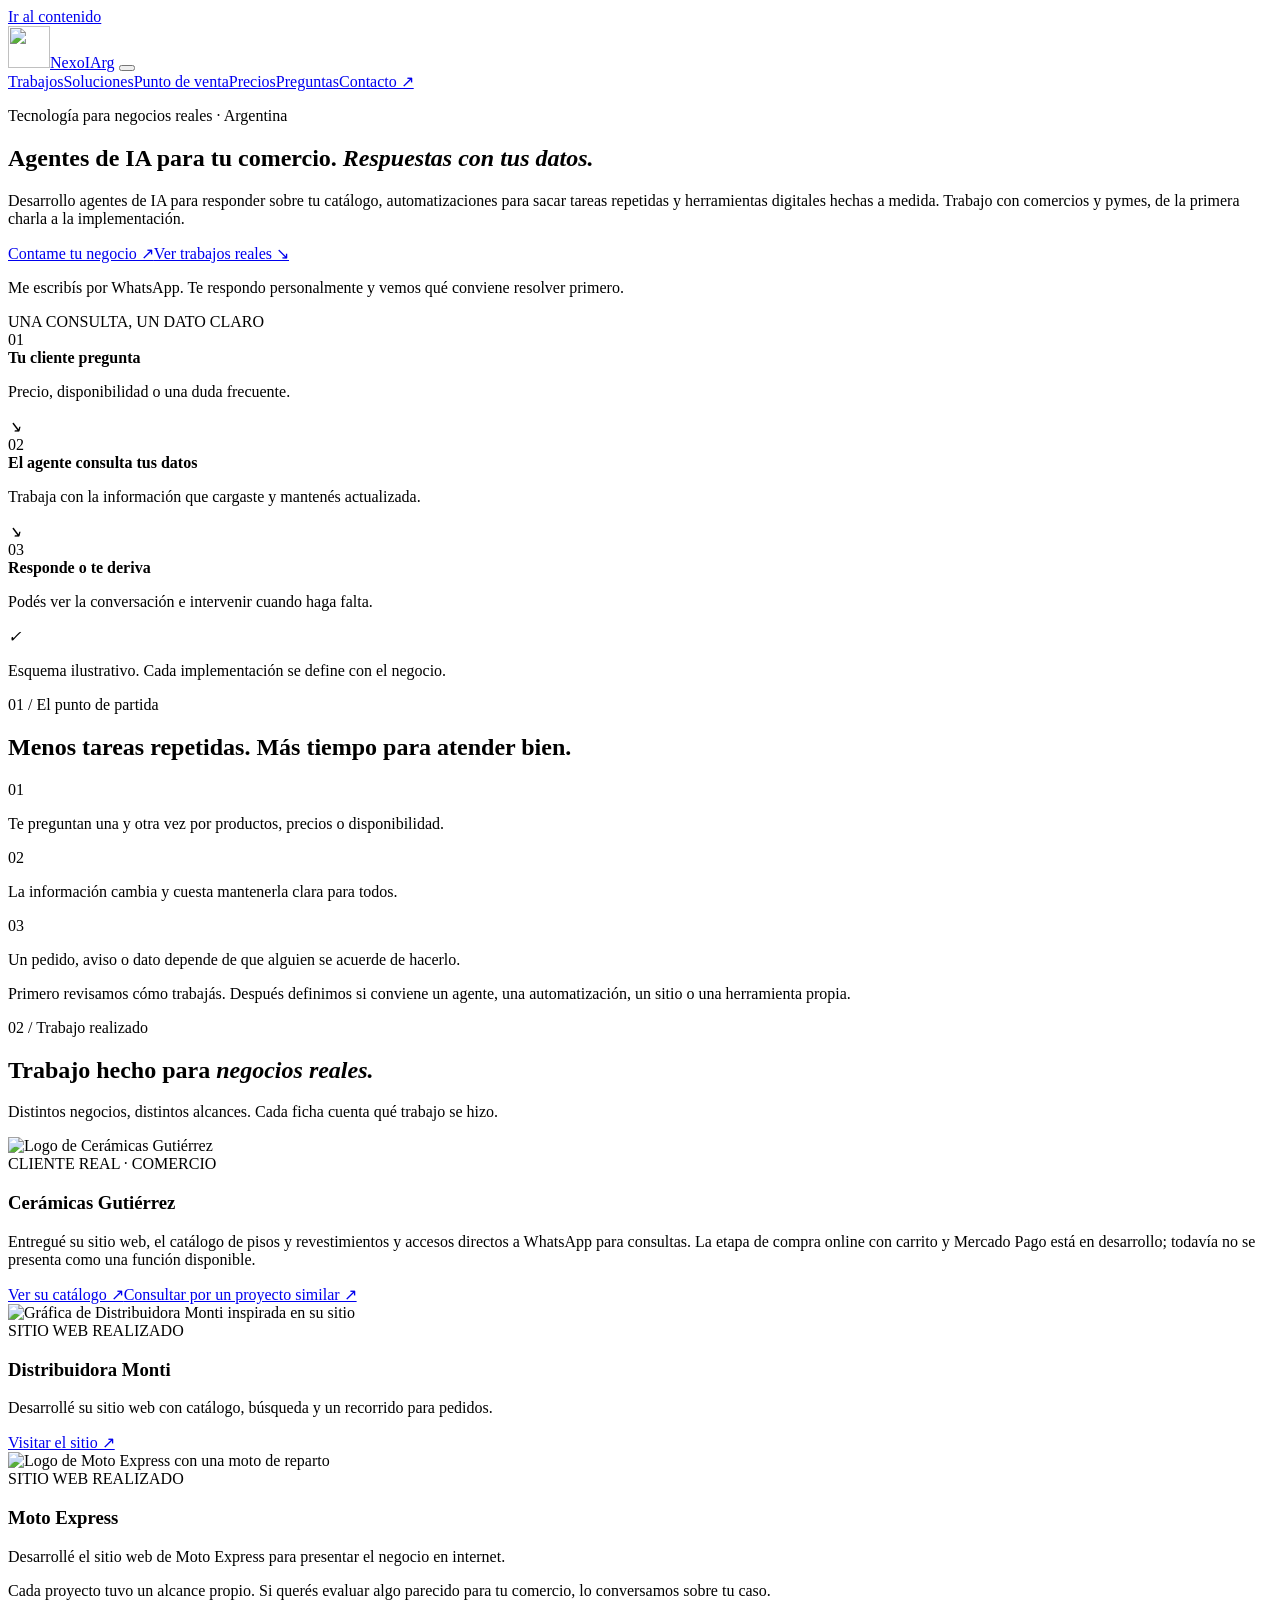
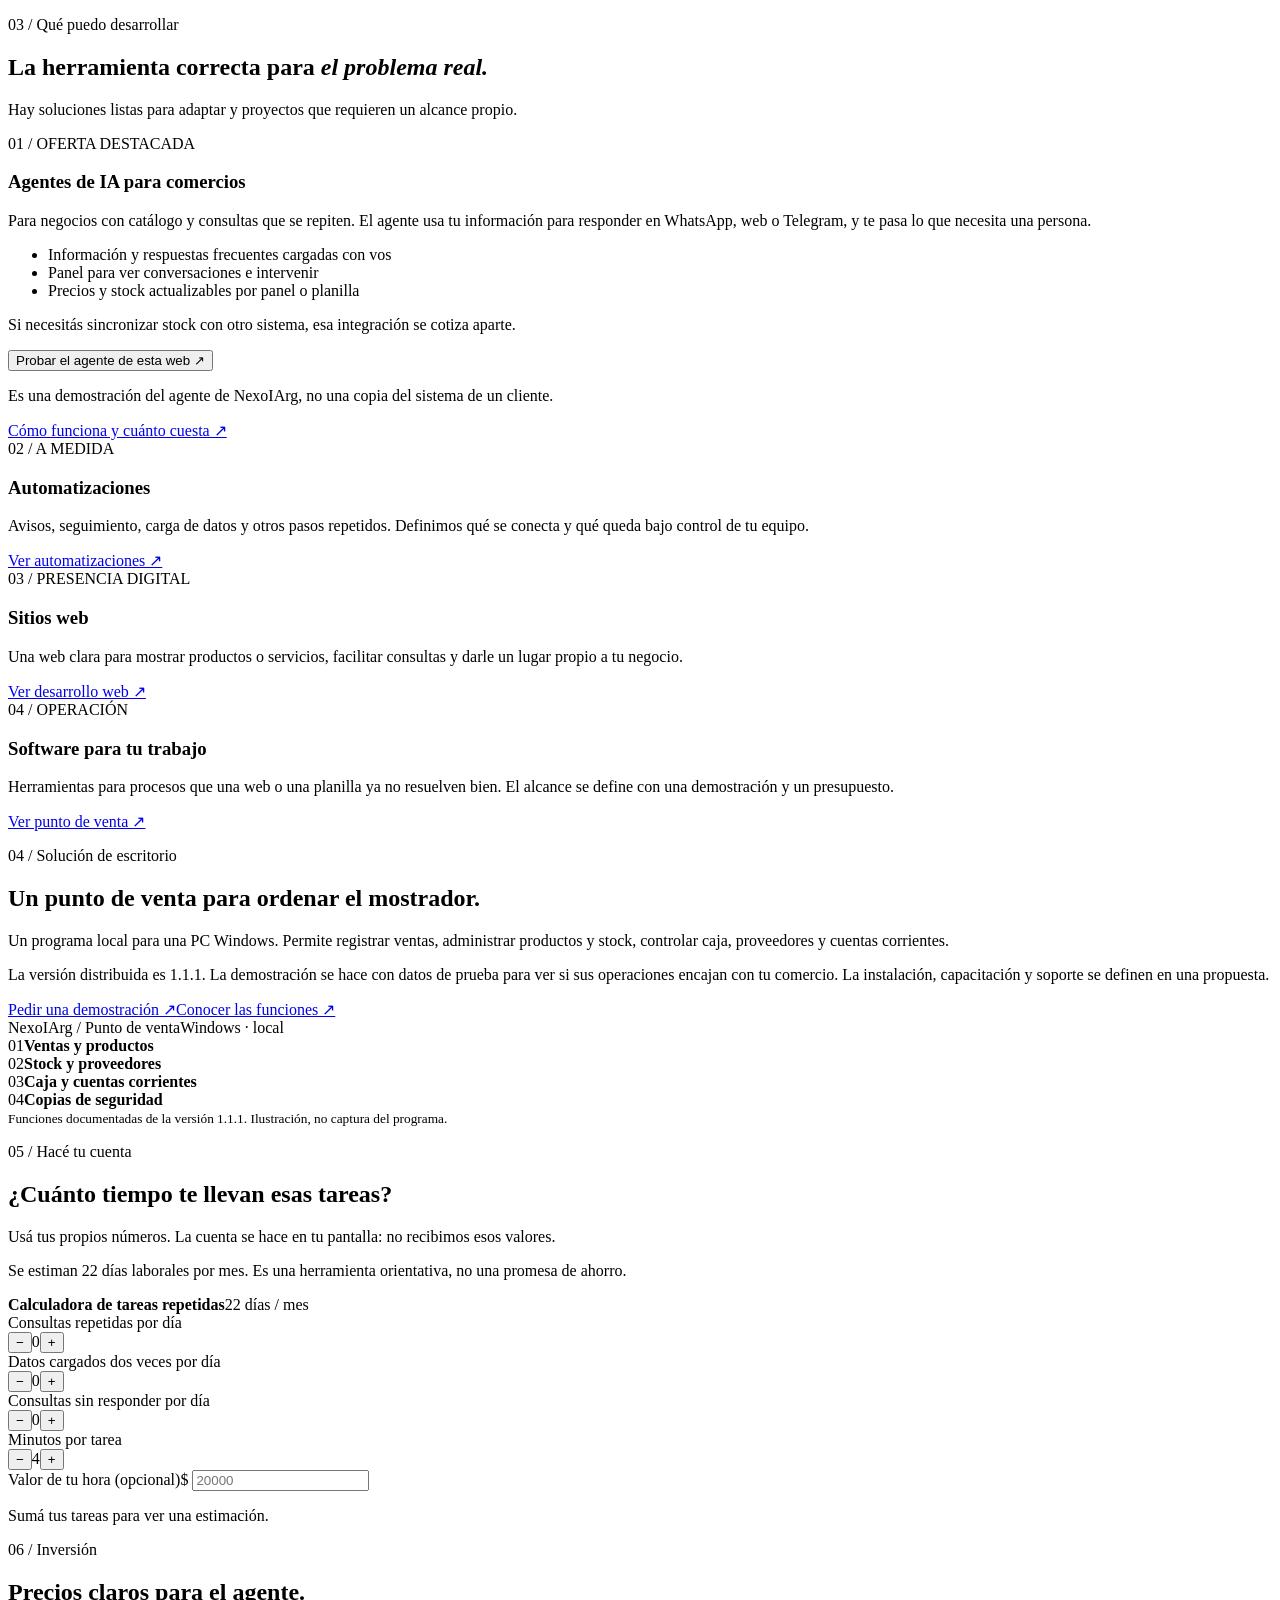
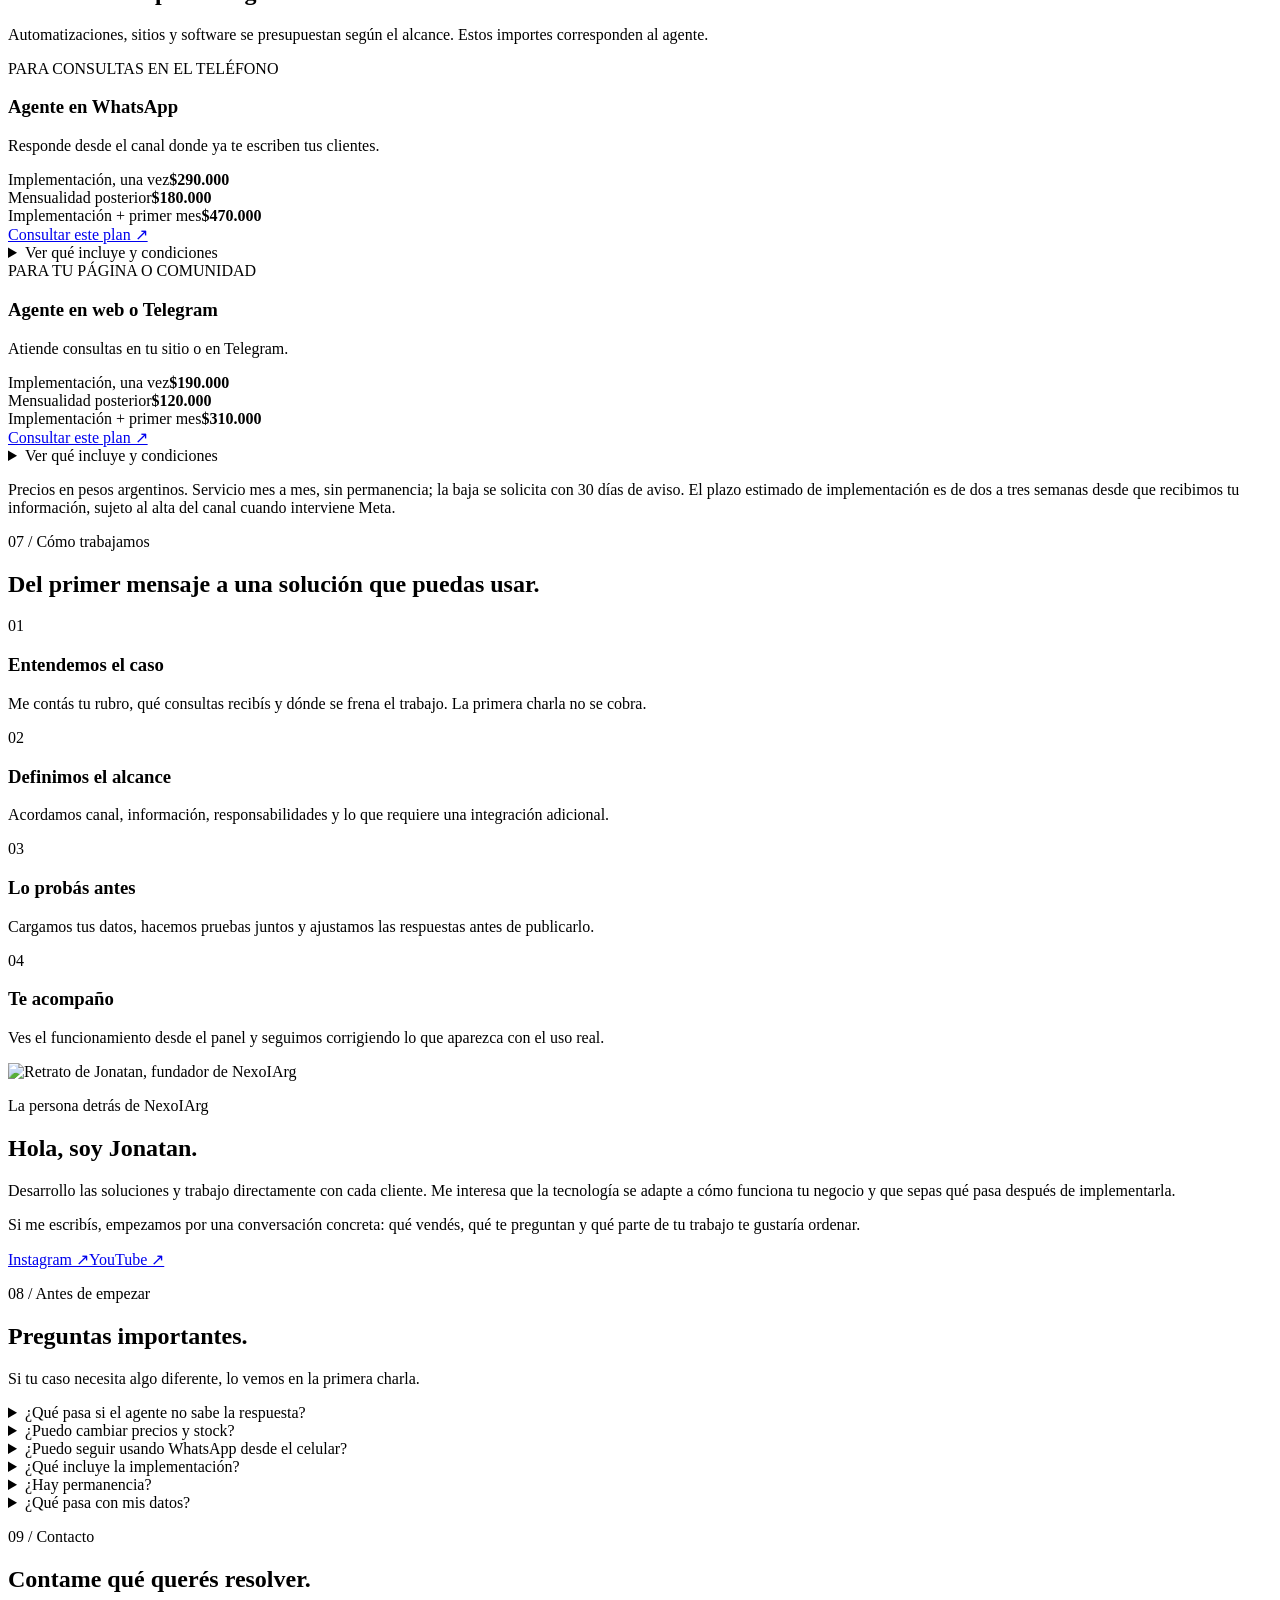
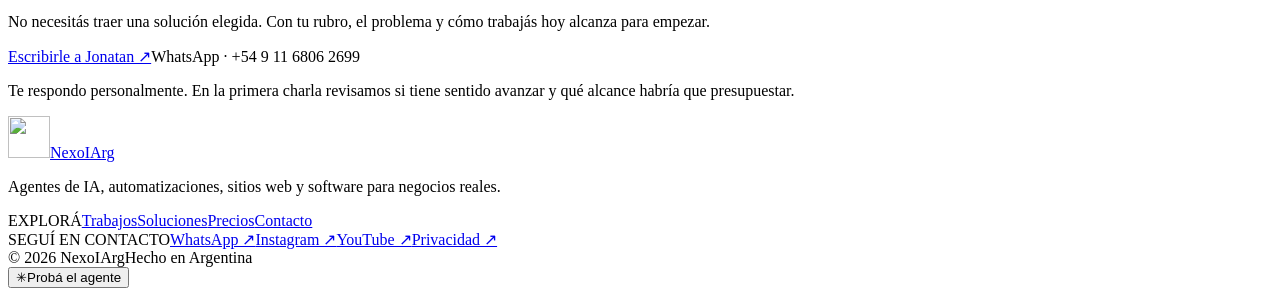
==== commit e43b3533: "Rediseñar NexoIArg y verificar despliegue público" ====
--- a/sitio/index.html
+++ b/sitio/index.html
@@ -3,13 +3,13 @@
 <head>
 <meta charset="utf-8">
 <meta name="viewport" content="width=device-width, initial-scale=1, viewport-fit=cover">
-<meta name="theme-color" content="#f5f6f2">
+<meta name="theme-color" content="#f7f9fc">
 <title>NexoIArg | Agentes de IA y soluciones digitales para comercios</title>
 <meta name="description" content="Soy Jonatan. Desarrollo agentes de IA, automatizaciones, sitios web y software para comercios y pymes de Argentina. Conocé trabajos reales, precios y cómo empezar.">
 <link rel="canonical" href="https://nexoiarg.com/">
-<link rel="icon" href="/assets/favicon-64.png" type="image/png">
-<link rel="apple-touch-icon" href="/assets/apple-touch-icon.png">
-<link rel="stylesheet" href="/assets/site.css">
+<link rel="icon" href="/assets/nexoiarg-favicon-2026.png" type="image/png">
+<link rel="apple-touch-icon" href="/assets/nexoiarg-touch-2026.png">
+<link rel="stylesheet" href="/assets/site-2026.css">
 <meta property="og:type" content="website">
 <meta property="og:url" content="https://nexoiarg.com/">
 <meta property="og:site_name" content="NexoIArg">
@@ -21,12 +21,13 @@
 <meta property="og:image:alt" content="NexoIArg, soluciones digitales para comercios y pymes">
 <meta property="og:locale" content="es_AR">
 <meta name="twitter:card" content="summary_large_image">
-<script type="application/ld+json">{"@context":"https://schema.org","@graph":[{"@type":"ProfessionalService","@id":"https://nexoiarg.com/#empresa","name":"NexoIArg","url":"https://nexoiarg.com/","description":"Agentes de IA, automatizaciones, sitios web y software para comercios y pymes de Argentina.","telephone":"+5491168062699","logo":"https://nexoiarg.com/assets/apple-touch-icon.png","image":"https://nexoiarg.com/assets/jonatan-2026.png","areaServed":{"@type":"Country","name":"Argentina"},"founder":{"@id":"https://nexoiarg.com/#jonatan"},"sameAs":["https://www.instagram.com/nexoiarg","https://www.youtube.com/@AutoMateZando"]},{"@type":"Person","@id":"https://nexoiarg.com/#jonatan","name":"Jonatan","image":"https://nexoiarg.com/assets/jonatan-2026.png","worksFor":{"@id":"https://nexoiarg.com/#empresa"}}]}</script>
+<script type="application/ld+json">{"@context":"https://schema.org","@graph":[{"@type":"ProfessionalService","@id":"https://nexoiarg.com/#empresa","name":"NexoIArg","url":"https://nexoiarg.com/","description":"Agentes de IA, automatizaciones, sitios web y software para comercios y pymes de Argentina.","telephone":"+5491168062699","logo":"https://nexoiarg.com/assets/nexoiarg-touch-2026.png","image":"https://nexoiarg.com/assets/jonatan-2026.jpg","areaServed":{"@type":"Country","name":"Argentina"},"founder":{"@id":"https://nexoiarg.com/#jonatan"},"sameAs":["https://www.instagram.com/nexoiarg","https://www.youtube.com/@AutoMateZando"]},{"@type":"Person","@id":"https://nexoiarg.com/#jonatan","name":"Jonatan","image":"https://nexoiarg.com/assets/jonatan-2026.jpg","worksFor":{"@id":"https://nexoiarg.com/#empresa"}}]}</script>
+<link rel="stylesheet" href="/assets/professional-2026-v3.css">
 </head>
 <body>
 <a class="skip-link" href="#contenido">Ir al contenido</a>
 <header class="site-header" id="inicio"><div class="container header-inner">
-  <a class="brand" href="#inicio" aria-label="NexoIArg, volver al inicio"><span class="brand-mark" aria-hidden="true">N<span>·</span></span>NexoIArg</a>
+  <a class="brand" href="#inicio" aria-label="NexoIArg, volver al inicio"><img class="brand-logo" src="/assets/nexoiarg-brand-2026.png" alt="" width="42" height="42">NexoIArg</a>
   <button class="menu-toggle" type="button" id="menu-toggle" aria-controls="main-nav" aria-expanded="false" aria-label="Abrir menú"><span></span><span></span><span></span></button>
   <nav class="main-nav" id="main-nav" aria-label="Navegación principal"><a href="#trabajos">Trabajos</a><a href="#soluciones">Soluciones</a><a href="#punto-de-venta">Punto de venta</a><a href="#precios">Precios</a><a href="#preguntas">Preguntas</a><a class="nav-contact" href="#contacto">Contacto ↗</a></nav>
 </div></header>
@@ -43,13 +44,13 @@
   <div class="flow-step"><span>02</span><div><b>El agente consulta tus datos</b><p>Trabaja con la información que cargaste y mantenés actualizada.</p></div><i aria-hidden="true">↘</i></div>
   <div class="flow-step accent-step"><span>03</span><div><b>Responde o te deriva</b><p>Podés ver la conversación e intervenir cuando haga falta.</p></div><i aria-hidden="true">✓</i></div>
   <p class="visual-caption">Esquema ilustrativo. Cada implementación se define con el negocio.</p>
-</div></div><div class="container hero-bottom"><span>Desarrollo directo con Jonatan</span><span>Buenos Aires · Argentina</span><span>Precios del agente publicados abajo</span></div></section>
+</div></div></section>
 
 <section class="section-pad problem-section" id="problemas"><div class="container section-split"><div><p class="eyebrow">01 / El punto de partida</p><h2>Menos tareas repetidas. Más tiempo para atender bien.</h2></div><div class="problem-list"><div><span>01</span><p>Te preguntan una y otra vez por productos, precios o disponibilidad.</p></div><div><span>02</span><p>La información cambia y cuesta mantenerla clara para todos.</p></div><div><span>03</span><p>Un pedido, aviso o dato depende de que alguien se acuerde de hacerlo.</p></div><p class="muted">Primero revisamos cómo trabajás. Después definimos si conviene un agente, una automatización, un sitio o una herramienta propia.</p></div></div></section>
 
 <section class="section-pad work-section" id="trabajos"><div class="container"><div class="section-head"><div><p class="eyebrow">02 / Trabajo realizado</p><h2>Trabajo hecho para <em>negocios reales.</em></h2></div><p>Distintos negocios, distintos alcances. Cada ficha cuenta qué trabajo se hizo.</p></div>
-  <article class="featured-work"><div class="work-graphic" aria-hidden="true"><div><span>CG</span><strong>Cerámicas<br>Gutiérrez</strong><small>Comercio con catálogo</small></div></div><div class="featured-copy"><span class="project-type">CLIENTE REAL · COMERCIO</span><h3>Cerámicas Gutiérrez</h3><p>Entregué su sitio web, el catálogo de pisos y revestimientos y accesos directos a WhatsApp para consultas. La etapa de compra online con carrito y Mercado Pago está en desarrollo; todavía no se presenta como una función disponible.</p><a class="inline-link" href="https://ceramicasgutierrez.com/pulidos-y-rectificados" target="_blank" rel="noopener noreferrer" data-ev="proyecto_ceramicas">Ver su catálogo ↗</a><a class="inline-link" href="https://wa.me/5491168062699?text=Hola%20Jonatan%2C%20quiero%20ver%20el%20caso%20de%20Cer%C3%A1micas%20Guti%C3%A9rrez." data-ev="wsp_caso_ceramicas">Consultar por un proyecto similar ↗</a></div></article>
-  <div class="work-pair"><article class="work-item"><span class="project-type">SITIO WEB REALIZADO</span><div class="work-icon" aria-hidden="true">DM</div><h3>Distribuidora Monti</h3><p>Desarrollé su sitio web con catálogo, búsqueda y un recorrido para pedidos.</p><a class="inline-link" href="https://distribuidoramonti.com.ar" target="_blank" rel="noopener noreferrer" data-ev="proyecto_monti">Visitar el sitio ↗</a></article><article class="work-item"><span class="project-type">SITIO WEB REALIZADO</span><div class="work-icon" aria-hidden="true">ME</div><h3>Moto Express</h3><p>Desarrollé el sitio web de Moto Express para presentar el negocio en internet.</p></article></div><p class="work-note">Cada proyecto tuvo un alcance propio. Si querés evaluar algo parecido para tu comercio, lo conversamos sobre tu caso.</p>
+  <article class="featured-work"><div class="work-graphic work-graphic--ceramicas"><img src="/assets/ceramicas-gutierrez-logo.png" alt="Logo de Cerámicas Gutiérrez" width="500" height="500" loading="lazy"></div><div class="featured-copy"><span class="project-type">CLIENTE REAL · COMERCIO</span><h3>Cerámicas Gutiérrez</h3><p>Entregué su sitio web, el catálogo de pisos y revestimientos y accesos directos a WhatsApp para consultas. La etapa de compra online con carrito y Mercado Pago está en desarrollo; todavía no se presenta como una función disponible.</p><a class="inline-link" href="https://ceramicasgutierrez.com/pulidos-y-rectificados" target="_blank" rel="noopener noreferrer" data-ev="proyecto_ceramicas">Ver su catálogo ↗</a><a class="inline-link" href="https://wa.me/5491168062699?text=Hola%20Jonatan%2C%20quiero%20ver%20el%20caso%20de%20Cer%C3%A1micas%20Guti%C3%A9rrez." data-ev="wsp_caso_ceramicas">Consultar por un proyecto similar ↗</a></div></article>
+  <div class="work-pair"><article class="work-item"><div class="work-media work-media--monti"><img src="/assets/distribuidora-monti-card.svg" alt="Gráfica de Distribuidora Monti inspirada en su sitio" width="800" height="460" loading="lazy"></div><div class="work-item-body"><span class="project-type">SITIO WEB REALIZADO</span><h3>Distribuidora Monti</h3><p>Desarrollé su sitio web con catálogo, búsqueda y un recorrido para pedidos.</p><a class="inline-link" href="https://distribuidoramonti.com.ar" target="_blank" rel="noopener noreferrer" data-ev="proyecto_monti">Visitar el sitio ↗</a></div></article><article class="work-item"><div class="work-media work-media--moto"><img src="/assets/moto-express-delivery-track.png" alt="Logo de Moto Express con una moto de reparto" width="1024" height="1024" loading="lazy"></div><div class="work-item-body"><span class="project-type">SITIO WEB REALIZADO</span><h3>Moto Express</h3><p>Desarrollé el sitio web de Moto Express para presentar el negocio en internet.</p></div></article></div><p class="work-note">Cada proyecto tuvo un alcance propio. Si querés evaluar algo parecido para tu comercio, lo conversamos sobre tu caso.</p>
 </div></section>
 
 <section class="section-pad solutions-section" id="soluciones"><div class="container"><div class="section-head"><div><p class="eyebrow">03 / Qué puedo desarrollar</p><h2>La herramienta correcta para <em>el problema real.</em></h2></div><p>Hay soluciones listas para adaptar y proyectos que requieren un alcance propio.</p></div><div class="solution-grid"><article class="solution-main"><span class="solution-index">01 / OFERTA DESTACADA</span><h3>Agentes de IA para comercios</h3><p>Para negocios con catálogo y consultas que se repiten. El agente usa tu información para responder en WhatsApp, web o Telegram, y te pasa lo que necesita una persona.</p><ul><li>Información y respuestas frecuentes cargadas con vos</li><li>Panel para ver conversaciones e intervenir</li><li>Precios y stock actualizables por panel o planilla</li></ul><p class="solution-limit">Si necesitás sincronizar stock con otro sistema, esa integración se cotiza aparte.</p><button class="inline-button" type="button" data-open-chat data-ev="demo_chat">Probar el agente de esta web ↗</button><p class="demo-note">Es una demostración del agente de NexoIArg, no una copia del sistema de un cliente.</p><a class="inline-link" href="/agentes-ia-whatsapp.html">Cómo funciona y cuánto cuesta ↗</a></article><div class="solution-side"><article><span class="solution-index">02 / A MEDIDA</span><h3>Automatizaciones</h3><p>Avisos, seguimiento, carga de datos y otros pasos repetidos. Definimos qué se conecta y qué queda bajo control de tu equipo.</p><a class="inline-link" href="/automatizaciones-para-negocios.html">Ver automatizaciones ↗</a></article><article><span class="solution-index">03 / PRESENCIA DIGITAL</span><h3>Sitios web</h3><p>Una web clara para mostrar productos o servicios, facilitar consultas y darle un lugar propio a tu negocio.</p><a class="inline-link" href="/paginas-web-para-comercios.html">Ver desarrollo web ↗</a></article><article><span class="solution-index">04 / OPERACIÓN</span><h3>Software para tu trabajo</h3><p>Herramientas para procesos que una web o una planilla ya no resuelven bien. El alcance se define con una demostración y un presupuesto.</p><a class="inline-link" href="/punto-de-venta-windows.html">Ver punto de venta ↗</a></article></div></div></div></section>
@@ -58,19 +59,19 @@
 
 <section class="section-pad calc-section" id="cuenta"><div class="container calc-grid"><div><p class="eyebrow">05 / Hacé tu cuenta</p><h2>¿Cuánto tiempo te llevan esas tareas?</h2><p class="lead">Usá tus propios números. La cuenta se hace en tu pantalla: no recibimos esos valores.</p><p class="muted">Se estiman 22 días laborales por mes. Es una herramienta orientativa, no una promesa de ahorro.</p></div><div class="calculator" id="calc"><div class="calc-head"><b>Calculadora de tareas repetidas</b><span>22 días / mes</span></div><div class="calc-row"><span>Consultas repetidas por día</span><div class="stepper"><button type="button" data-k="c1" data-d="-1" aria-label="Restar consultas repetidas">−</button><output id="c1">0</output><button type="button" data-k="c1" data-d="1" aria-label="Sumar consultas repetidas">+</button></div></div><div class="calc-row"><span>Datos cargados dos veces por día</span><div class="stepper"><button type="button" data-k="c2" data-d="-1" aria-label="Restar cargas duplicadas">−</button><output id="c2">0</output><button type="button" data-k="c2" data-d="1" aria-label="Sumar cargas duplicadas">+</button></div></div><div class="calc-row"><span>Consultas sin responder por día</span><div class="stepper"><button type="button" data-k="c3" data-d="-1" aria-label="Restar consultas sin responder">−</button><output id="c3">0</output><button type="button" data-k="c3" data-d="1" aria-label="Sumar consultas sin responder">+</button></div></div><div class="calc-row"><span>Minutos por tarea</span><div class="stepper"><button type="button" data-k="cm" data-d="-1" aria-label="Restar minutos">−</button><output id="cm">4</output><button type="button" data-k="cm" data-d="1" aria-label="Sumar minutos">+</button></div></div><label class="calc-row" for="vh"><span>Valor de tu hora (opcional)</span><span class="money-input">$ <input id="vh" type="number" inputmode="numeric" min="0" step="1000" placeholder="20000"></span></label><div class="calc-result" aria-live="polite"><p id="calc-hint">Sumá tus tareas para ver una estimación.</p><div id="calc-numbers" hidden><p id="hours-line"><strong id="hours">0</strong> horas por mes en tareas repetibles</p><p id="money-line" hidden><strong id="money"></strong> de tu tiempo por mes</p><p id="missed-line" hidden><strong id="missed"></strong> consultas sin responder por mes</p></div></div><a class="button button-primary calc-cta" id="calc-cta" data-ev="wsp_calculadora" hidden href="https://wa.me/5491168062699">Conversar sobre mi caso ↗</a></div></div></section>
 
-<section class="section-pad price-section" id="precios"><div class="container"><div class="section-head"><div><p class="eyebrow">06 / Inversión</p><h2>Precios claros para el agente.</h2></div><p>Automatizaciones, sitios y software se presupuestan según el alcance. Estos importes corresponden al agente.</p></div><div class="price-grid"><article class="price-card featured-price"><div class="price-top"><span class="project-type">PARA CONSULTAS EN EL TELÉFONO</span><h3>Agente en WhatsApp</h3><p>Responde desde el canal donde ya te escriben tus clientes.</p></div><div class="price-figures"><div><span>Implementación, una vez</span><strong>$290.000</strong></div><div><span>Mensualidad posterior</span><strong>$180.000</strong></div></div><div class="first-month"><span>Implementación + primer mes</span><strong>$470.000</strong></div><ul class="price-list"><li>Hasta 800 respuestas enviadas por el agente por mes.</li><li>Panel, información inicial cargada, pruebas y acompañamiento con el uso.</li><li>Te avisamos al llegar al 80% del cupo.</li><li>Respuestas adicionales: $70 cada una, sólo si lo autorizás. También podés elegir derivación directa al llegar al límite.</li></ul><p class="price-detail">Una respuesta es cada mensaje que envía el agente; los mensajes del cliente no consumen el cupo. El cupo y el precio de excedentes son condiciones comerciales de NexoIArg, separadas de las tarifas que Meta pueda aplicar a la mensajería. Seguir usando la app de WhatsApp en el celular depende de que tu número admita el modo compatible; lo verificamos antes de contratar.</p><a class="button button-primary" data-ev="wsp_plan_whatsapp" href="https://wa.me/5491168062699?text=Hola%20Jonatan%2C%20quiero%20consultar%20por%20el%20agente%20en%20WhatsApp.%20Mi%20comercio%20es%3A">Consultar este plan ↗</a></article><article class="price-card"><div class="price-top"><span class="project-type">PARA TU PÁGINA O COMUNIDAD</span><h3>Agente en web o Telegram</h3><p>Atiende consultas en tu sitio o en Telegram.</p></div><div class="price-figures"><div><span>Implementación, una vez</span><strong>$190.000</strong></div><div><span>Mensualidad posterior</span><strong>$120.000</strong></div></div><div class="first-month"><span>Implementación + primer mes</span><strong>$310.000</strong></div><ul class="price-list"><li>Sin cupo comercial por cantidad de conversaciones.</li><li>Panel, información inicial cargada, pruebas y acompañamiento con el uso.</li><li>No requiere el alta de un número en Meta.</li></ul><p class="price-detail">En ambos planes vos actualizás precios y stock desde el panel o por planilla. Si necesitás sincronización con tu sistema de gestión u otra integración, se cotiza aparte. La implementación incluye configuración, carga inicial, alta del canal y pruebas con vos.</p><a class="button button-outline" data-ev="wsp_plan_web" href="https://wa.me/5491168062699?text=Hola%20Jonatan%2C%20quiero%20consultar%20por%20el%20agente%20en%20web%20o%20Telegram.%20Mi%20negocio%20es%3A">Consultar este plan ↗</a></article></div><p class="price-foot">Precios en pesos argentinos. Servicio mes a mes, sin permanencia; la baja se solicita con 30 días de aviso. El plazo estimado de implementación es de dos a tres semanas desde que recibimos tu información, sujeto al alta del canal cuando interviene Meta.</p></div></section>
+<section class="section-pad price-section" id="precios"><div class="container"><div class="section-head"><div><p class="eyebrow">06 / Inversión</p><h2>Precios claros para el agente.</h2></div><p>Automatizaciones, sitios y software se presupuestan según el alcance. Estos importes corresponden al agente.</p></div><div class="price-grid"><article class="price-card featured-price"><div class="price-top"><span class="project-type">PARA CONSULTAS EN EL TELÉFONO</span><h3>Agente en WhatsApp</h3><p>Responde desde el canal donde ya te escriben tus clientes.</p></div><div class="price-figures"><div><span>Implementación, una vez</span><strong>$290.000</strong></div><div><span>Mensualidad posterior</span><strong>$180.000</strong></div></div><div class="first-month"><span>Implementación + primer mes</span><strong>$470.000</strong></div><a class="button button-primary" data-ev="wsp_plan_whatsapp" href="https://wa.me/5491168062699?text=Hola%20Jonatan%2C%20quiero%20consultar%20por%20el%20agente%20en%20WhatsApp.%20Mi%20comercio%20es%3A">Consultar este plan ↗</a><details class="price-terms"><summary>Ver qué incluye y condiciones</summary><ul class="price-list"><li>Hasta 800 respuestas enviadas por el agente por mes.</li><li>Panel, información inicial cargada, pruebas y acompañamiento con el uso.</li><li>Te avisamos al llegar al 80% del cupo.</li><li>Respuestas adicionales: $70 cada una, sólo si lo autorizás. También podés elegir derivación directa al llegar al límite.</li></ul><p class="price-detail">Una respuesta es cada mensaje que envía el agente; los mensajes del cliente no consumen el cupo. El cupo y el precio de excedentes son condiciones comerciales de NexoIArg, separadas de las tarifas que Meta pueda aplicar a la mensajería. Seguir usando la app de WhatsApp en el celular depende de que tu número admita el modo compatible; lo verificamos antes de contratar.</p></details></article><article class="price-card"><div class="price-top"><span class="project-type">PARA TU PÁGINA O COMUNIDAD</span><h3>Agente en web o Telegram</h3><p>Atiende consultas en tu sitio o en Telegram.</p></div><div class="price-figures"><div><span>Implementación, una vez</span><strong>$190.000</strong></div><div><span>Mensualidad posterior</span><strong>$120.000</strong></div></div><div class="first-month"><span>Implementación + primer mes</span><strong>$310.000</strong></div><a class="button button-outline" data-ev="wsp_plan_web" href="https://wa.me/5491168062699?text=Hola%20Jonatan%2C%20quiero%20consultar%20por%20el%20agente%20en%20web%20o%20Telegram.%20Mi%20negocio%20es%3A">Consultar este plan ↗</a><details class="price-terms"><summary>Ver qué incluye y condiciones</summary><ul class="price-list"><li>Sin cupo comercial por cantidad de conversaciones.</li><li>Panel, información inicial cargada, pruebas y acompañamiento con el uso.</li><li>No requiere el alta de un número en Meta.</li></ul><p class="price-detail">En ambos planes vos actualizás precios y stock desde el panel o por planilla. Si necesitás sincronización con tu sistema de gestión u otra integración, se cotiza aparte. La implementación incluye configuración, carga inicial, alta del canal y pruebas con vos.</p></details></article></div><p class="price-foot">Precios en pesos argentinos. Servicio mes a mes, sin permanencia; la baja se solicita con 30 días de aviso. El plazo estimado de implementación es de dos a tres semanas desde que recibimos tu información, sujeto al alta del canal cuando interviene Meta.</p></div></section>
 
 <section class="section-pad process-section" id="proceso"><div class="container"><p class="eyebrow">07 / Cómo trabajamos</p><h2>Del primer mensaje a una solución que puedas usar.</h2><div class="process-grid"><div><span>01</span><h3>Entendemos el caso</h3><p>Me contás tu rubro, qué consultas recibís y dónde se frena el trabajo. La primera charla no se cobra.</p></div><div><span>02</span><h3>Definimos el alcance</h3><p>Acordamos canal, información, responsabilidades y lo que requiere una integración adicional.</p></div><div><span>03</span><h3>Lo probás antes</h3><p>Cargamos tus datos, hacemos pruebas juntos y ajustamos las respuestas antes de publicarlo.</p></div><div><span>04</span><h3>Te acompaño</h3><p>Ves el funcionamiento desde el panel y seguimos corrigiendo lo que aparezca con el uso real.</p></div></div></div></section>
 
-<section class="section-pad founder-section" id="fundador"><div class="container founder-grid"><div class="founder-photo"><img src="/assets/jonatan-2026.png" alt="Retrato de Jonatan, fundador de NexoIArg" loading="lazy" decoding="async" width="500" height="667"></div><div><p class="eyebrow">La persona detrás de NexoIArg</p><h2>Hola, soy Jonatan.</h2><p class="lead">Desarrollo las soluciones y trabajo directamente con cada cliente. Me interesa que la tecnología se adapte a cómo funciona tu negocio y que sepas qué pasa después de implementarla.</p><p>Si me escribís, empezamos por una conversación concreta: qué vendés, qué te preguntan y qué parte de tu trabajo te gustaría ordenar.</p><div class="social-links"><a href="https://www.instagram.com/nexoiarg" target="_blank" rel="noopener noreferrer" data-ev="instagram">Instagram ↗</a><a href="https://www.youtube.com/@AutoMateZando" target="_blank" rel="noopener noreferrer" data-ev="youtube">YouTube ↗</a></div></div></div></section>
+<section class="section-pad founder-section" id="fundador"><div class="container founder-grid"><div class="founder-photo"><img src="/assets/jonatan-2026.jpg" alt="Retrato de Jonatan, fundador de NexoIArg" loading="lazy" decoding="async" width="500" height="667"></div><div><p class="eyebrow">La persona detrás de NexoIArg</p><h2>Hola, soy Jonatan.</h2><p class="lead">Desarrollo las soluciones y trabajo directamente con cada cliente. Me interesa que la tecnología se adapte a cómo funciona tu negocio y que sepas qué pasa después de implementarla.</p><p>Si me escribís, empezamos por una conversación concreta: qué vendés, qué te preguntan y qué parte de tu trabajo te gustaría ordenar.</p><div class="social-links"><a href="https://www.instagram.com/nexoiarg" target="_blank" rel="noopener noreferrer" data-ev="instagram">Instagram ↗</a><a href="https://www.youtube.com/@AutoMateZando" target="_blank" rel="noopener noreferrer" data-ev="youtube">YouTube ↗</a></div></div></div></section>
 
 <section class="section-pad faq-section" id="preguntas"><div class="container faq-grid"><div><p class="eyebrow">08 / Antes de empezar</p><h2>Preguntas importantes.</h2><p class="muted">Si tu caso necesita algo diferente, lo vemos en la primera charla.</p></div><div class="faq-list"><details><summary>¿Qué pasa si el agente no sabe la respuesta?</summary><p>Se configura para usar la información cargada y derivar la consulta a una persona cuando falta un dato. Podés revisar las conversaciones desde el panel e intervenir.</p></details><details><summary>¿Puedo cambiar precios y stock?</summary><p>Sí. Los actualizás desde el panel o por planilla. El agente usa lo último que cargaste. Una conexión automática con tu sistema de gestión se cotiza aparte.</p></details><details><summary>¿Puedo seguir usando WhatsApp desde el celular?</summary><p>Depende de que tu número admita el modo de conexión compatible. Lo verificamos antes de contratar. Cuando aplica, podés usar la app y el agente con el mismo número.</p></details><details><summary>¿Qué incluye la implementación?</summary><p>La carga inicial de tu información, configuración del agente, alta del canal, pruebas con vos y panel configurado. La mensualidad incluye acompañamiento y ajustes derivados del uso real.</p></details><details><summary>¿Hay permanencia?</summary><p>No. El servicio es mes a mes y la baja se pide con 30 días de aviso.</p></details><details><summary>¿Qué pasa con mis datos?</summary><p>La información del negocio y las conversaciones se usan para prestar el servicio. Podés leer cómo se tratan y consultar por tus datos en la <a href="/privacidad.html">política de privacidad</a>.</p></details></div></div></section>
 
 <section class="section-pad contact-section" id="contacto"><div class="container contact-grid"><div><p class="eyebrow">09 / Contacto</p><h2>Contame qué querés resolver.</h2><p>No necesitás traer una solución elegida. Con tu rubro, el problema y cómo trabajás hoy alcanza para empezar.</p></div><div class="contact-action"><a class="button button-light button-large" data-ev="wsp_final" href="https://wa.me/5491168062699?text=Hola%20Jonatan%2C%20llegu%C3%A9%20desde%20la%20web%20de%20NexoIArg.%20Mi%20negocio%20es%3A">Escribirle a Jonatan ↗</a><span>WhatsApp · +54 9 11 6806 2699</span><p>Te respondo personalmente. En la primera charla revisamos si tiene sentido avanzar y qué alcance habría que presupuestar.</p></div></div></section>
 </main>
-<footer class="site-footer"><div class="container footer-grid"><div><a class="brand footer-brand" href="#inicio"><span class="brand-mark" aria-hidden="true">N<span>·</span></span>NexoIArg</a><p>Agentes de IA, automatizaciones, sitios web y software para negocios reales.</p></div><div><span>EXPLORÁ</span><a href="#trabajos">Trabajos</a><a href="#soluciones">Soluciones</a><a href="#precios">Precios</a><a href="#contacto">Contacto</a></div><div><span>SEGUÍ EN CONTACTO</span><a data-ev="wsp_footer" href="https://wa.me/5491168062699">WhatsApp ↗</a><a href="https://www.instagram.com/nexoiarg" target="_blank" rel="noopener noreferrer">Instagram ↗</a><a href="https://www.youtube.com/@AutoMateZando" target="_blank" rel="noopener noreferrer">YouTube ↗</a><a href="/privacidad.html">Privacidad ↗</a></div></div><div class="container footer-bottom"><span>© 2026 NexoIArg</span><span>Hecho en Argentina</span></div></footer>
+<footer class="site-footer"><div class="container footer-grid"><div><a class="brand footer-brand" href="#inicio"><img class="brand-logo" src="/assets/nexoiarg-brand-2026.png" alt="" width="42" height="42">NexoIArg</a><p>Agentes de IA, automatizaciones, sitios web y software para negocios reales.</p></div><div><span>EXPLORÁ</span><a href="#trabajos">Trabajos</a><a href="#soluciones">Soluciones</a><a href="#precios">Precios</a><a href="#contacto">Contacto</a></div><div><span>SEGUÍ EN CONTACTO</span><a data-ev="wsp_footer" href="https://wa.me/5491168062699">WhatsApp ↗</a><a href="https://www.instagram.com/nexoiarg" target="_blank" rel="noopener noreferrer">Instagram ↗</a><a href="https://www.youtube.com/@AutoMateZando" target="_blank" rel="noopener noreferrer">YouTube ↗</a><a href="/privacidad.html">Privacidad ↗</a></div></div><div class="container footer-bottom"><span>© 2026 NexoIArg</span><span>Hecho en Argentina</span></div></footer>
 <button class="chat-launcher" type="button" id="chat-launcher" data-open-chat aria-label="Abrir el agente de NexoIArg"><span class="chat-launcher-icon" aria-hidden="true">✳</span><span>Probá el agente</span></button>
-<section class="chat-panel" id="chat-panel" role="dialog" aria-label="Agente de NexoIArg" aria-modal="true" hidden><div class="chat-header"><div class="chat-avatar" aria-hidden="true">N·</div><div><strong>Agente de NexoIArg</strong><span>Demostración de esta web</span></div><button type="button" id="chat-close" aria-label="Cerrar el chat">×</button></div><div class="chat-body" id="chat-body" role="log" aria-live="polite" aria-relevant="additions text"></div><div class="chat-status" id="chat-status" role="status" aria-live="polite"></div><div class="chat-suggestions" id="chat-suggestions"></div><p class="chat-disclaimer">Es un agente de IA. Para una propuesta, hablá directamente con Jonatan.</p><form class="chat-form" id="chat-form"><label class="visually-hidden" for="chat-input">Escribí tu consulta</label><input id="chat-input" name="mensaje" placeholder="Escribí tu consulta…" autocomplete="off" maxlength="1000"><button type="submit" aria-label="Enviar mensaje">↑</button></form></section>
+<section class="chat-panel" id="chat-panel" role="dialog" aria-label="Agente de NexoIArg" aria-modal="true" hidden><div class="chat-header"><div class="chat-avatar" aria-hidden="true"><img src="/assets/nexoiarg-brand-2026.png" alt="" width="36" height="36"></div><div><strong>Agente de NexoIArg</strong><span>Demostración de esta web</span></div><button type="button" id="chat-close" aria-label="Cerrar el chat">×</button></div><div class="chat-body" id="chat-body" role="log" aria-live="polite" aria-relevant="additions text"></div><div class="chat-status" id="chat-status" role="status" aria-live="polite"></div><div class="chat-suggestions" id="chat-suggestions"></div><p class="chat-disclaimer">Es un agente de IA. Para una propuesta, hablá directamente con Jonatan.</p><form class="chat-form" id="chat-form"><label class="visually-hidden" for="chat-input">Escribí tu consulta</label><input id="chat-input" name="mensaje" placeholder="Escribí tu consulta…" autocomplete="off" maxlength="1000"><button type="submit" aria-label="Enviar mensaje">↑</button></form></section>
 <script src="/assets/site.js" defer></script>
 </body>
 </html>
